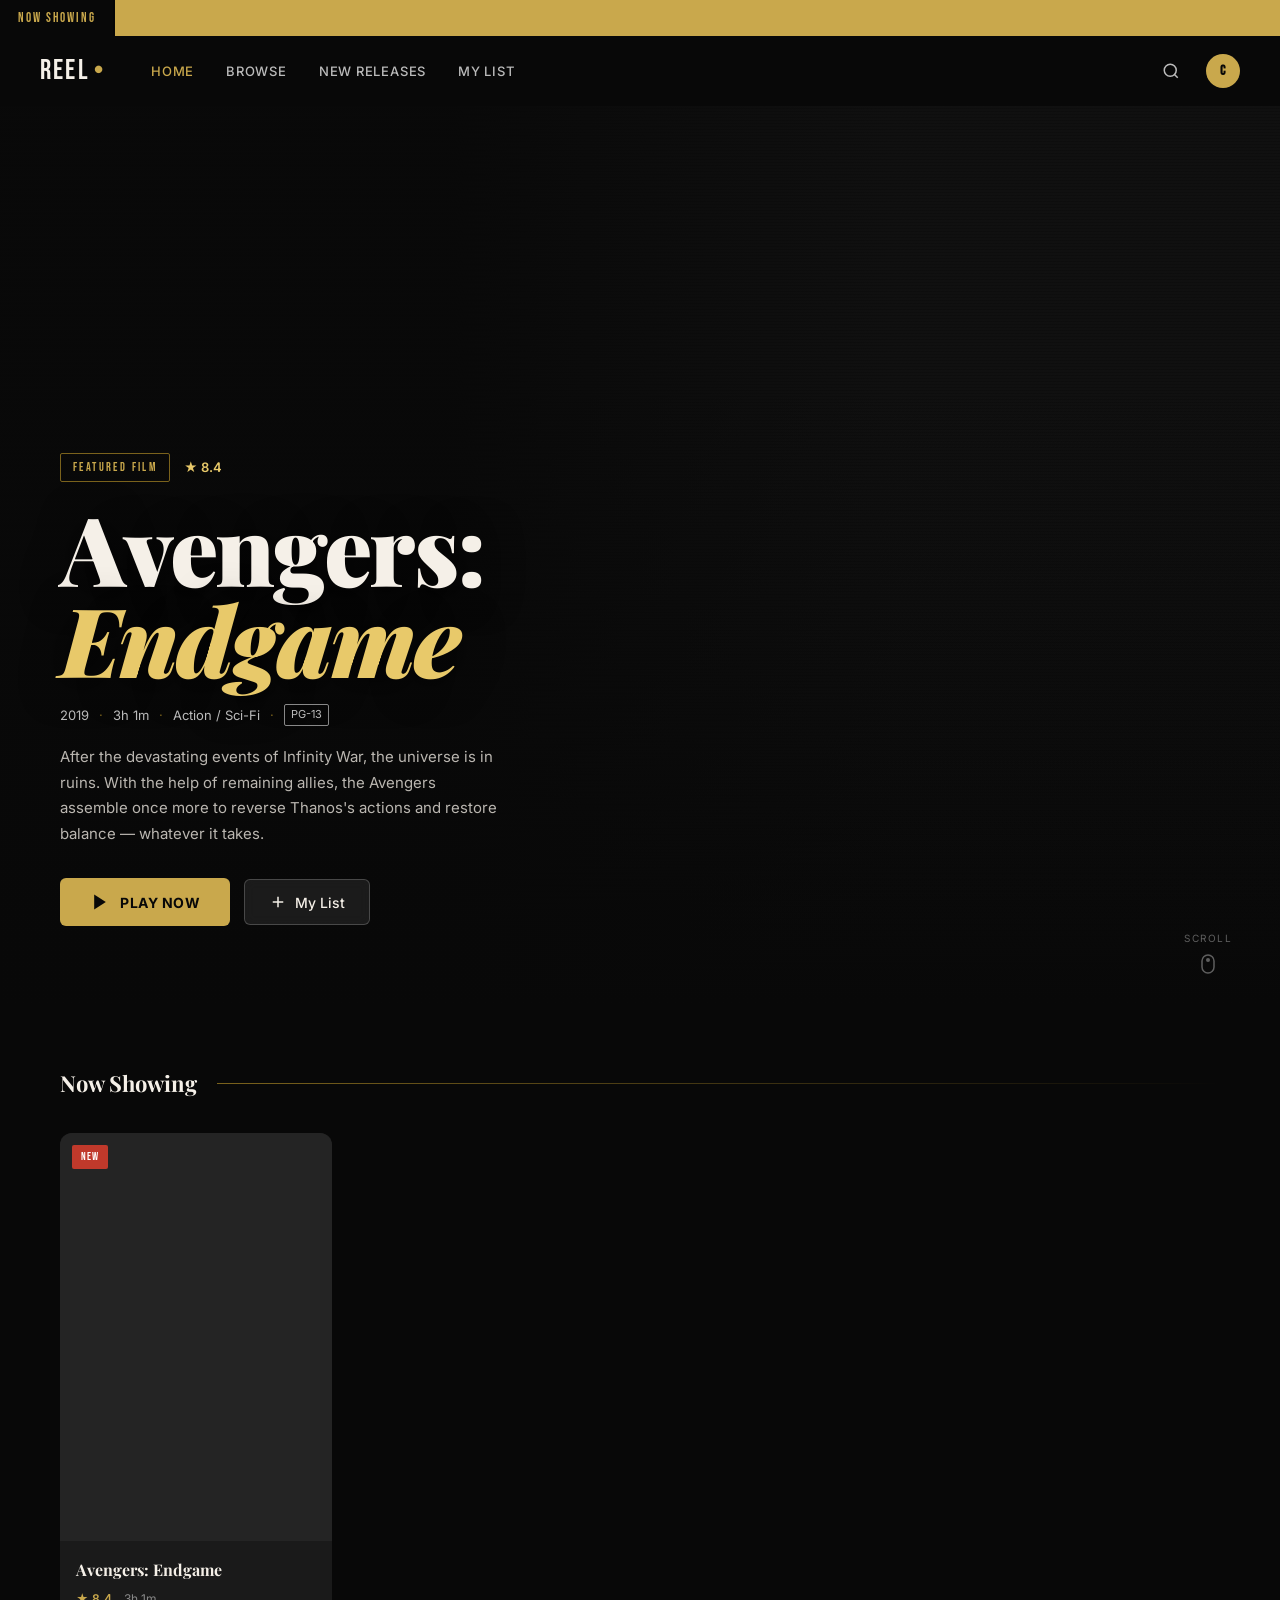
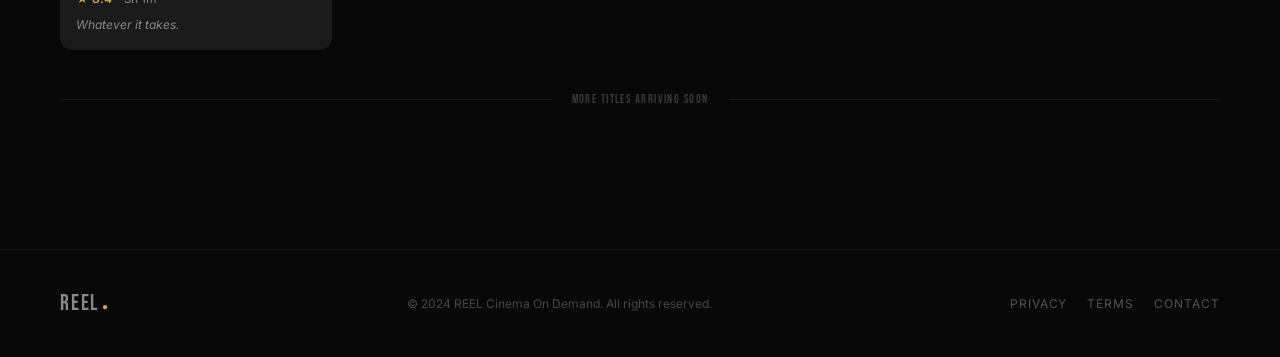
==== index.html @ 5ad60d4f "Update Avengers: Endgame poster image source" ====
<!DOCTYPE html>
<html lang="en">
<head>
  <meta charset="UTF-8" />
  <meta name="viewport" content="width=device-width, initial-scale=1.0" />
  <title>REEL — Cinema On Demand</title>
  <link rel="stylesheet" href="style.css" />
  <link rel="preconnect" href="https://fonts.googleapis.com" />
  <link rel="preconnect" href="https://fonts.gstatic.com" crossorigin />
  <link href="https://fonts.googleapis.com/css2?family=Playfair+Display:ital,wght@0,400;0,700;0,900;1,400;1,700&family=Inter:wght@300;400;500;600&family=Bebas+Neue&display=swap" rel="stylesheet" />
</head>
<body>

  <div class="ticker-bar">
    <div class="ticker-inner">
      <span class="ticker-label">NOW SHOWING</span>
      <div class="ticker-track">
        <span>★ AVENGERS: ENDGAME &nbsp;&nbsp;·&nbsp;&nbsp; ★ THE LAST HOUR &nbsp;&nbsp;·&nbsp;&nbsp; ★ SHADOWFALL &nbsp;&nbsp;·&nbsp;&nbsp; ★ NEON REQUIEM &nbsp;&nbsp;·&nbsp;&nbsp; ★ AVENGERS: ENDGAME &nbsp;&nbsp;·&nbsp;&nbsp; ★ THE LAST HOUR &nbsp;&nbsp;·&nbsp;&nbsp; ★ SHADOWFALL &nbsp;&nbsp;·&nbsp;&nbsp; ★ NEON REQUIEM &nbsp;&nbsp;·&nbsp;&nbsp;</span>
      </div>
    </div>
  </div>

  <nav class="nav">
    <div class="nav-logo" onclick="scrollToTop()">
      <span class="logo-reel">REEL</span>
      <span class="logo-dot">●</span>
    </div>
    <ul class="nav-links">
      <li><a href="#" class="active" id="nav-home" onclick="navHome(event)">Home</a></li>
      <li><a href="#" id="nav-browse" onclick="navBrowse(event)">Browse</a></li>
      <li><a href="#" id="nav-new" onclick="navNewReleases(event)">New Releases</a></li>
      <li><a href="#" id="nav-mylist" onclick="navMyList(event)">My List</a></li>
    </ul>
    <div class="nav-right">
      <button class="btn-search" aria-label="Search" onclick="toggleSearch()">
        <svg width="18" height="18" viewBox="0 0 24 24" fill="none" stroke="currentColor" stroke-width="2"><circle cx="11" cy="11" r="8"/><line x1="21" y1="21" x2="16.65" y2="16.65"/></svg>
      </button>
      <div class="avatar" onclick="toggleMyListPanel()">C</div>
    </div>
  </nav>

  <div class="search-bar-wrap" id="search-bar-wrap">
    <input type="text" class="search-input" id="search-input" placeholder="Search movies…" oninput="filterMovies(this.value)" />
    <button class="search-close" onclick="closeSearch()">✕</button>
  </div>

  <section class="hero" id="hero">
    <div class="hero-backdrop">
      <img src="images/featured.jpg" alt="Avengers Endgame backdrop" class="hero-bg" onerror="this.style.display='none'" />
      <div class="hero-scanlines"></div>
      <div class="hero-gradient"></div>
    </div>

    <div class="hero-content">
      <div class="hero-eyebrow">
        <span class="tag-featured">FEATURED FILM</span>
        <span class="tag-rating">★ 8.4</span>
      </div>
      <h1 class="hero-title">Avengers:<br /><em>Endgame</em></h1>
      <div class="hero-meta">
        <span>2019</span>
        <span class="dot">·</span>
        <span>3h 1m</span>
        <span class="dot">·</span>
        <span>Action / Sci-Fi</span>
        <span class="dot">·</span>
        <span class="age-badge">PG-13</span>
      </div>
      <p class="hero-synopsis">
        After the devastating events of Infinity War, the universe is in ruins. With the help of remaining allies, 
        the Avengers assemble once more to reverse Thanos's actions and restore balance — whatever it takes.
      </p>
      <div class="hero-actions">
        <button class="btn-primary" onclick="openMovie('movies/movie.html', 'Avengers: Endgame')">
          <svg width="20" height="20" viewBox="0 0 24 24" fill="currentColor"><polygon points="5,3 19,12 5,21"/></svg>
          Play Now
        </button>
        <button class="btn-secondary" onclick="toggleWatchlist(this)">
          <svg width="18" height="18" viewBox="0 0 24 24" fill="none" stroke="currentColor" stroke-width="2"><line x1="12" y1="5" x2="12" y2="19"/><line x1="5" y1="12" x2="19" y2="12"/></svg>
          <span>My List</span>
        </button>
      </div>
    </div>

    <div class="hero-scroll-hint">
      <span>Scroll</span>
      <svg width="14" height="20" viewBox="0 0 14 20" fill="none"><rect x="1" y="1" width="12" height="18" rx="6" stroke="currentColor" stroke-width="1.5"/><circle cx="7" cy="6" r="2" fill="currentColor" class="scroll-dot"/></svg>
    </div>
  </section>

  <main class="main">
    <section class="section" id="movies-section">
      <div class="section-header">
        <h2 class="section-title" id="section-title">Now Showing</h2>
        <div class="section-line"></div>
      </div>

      <div class="movies-grid" id="movies-grid">
        <article class="movie-card" data-title="Avengers: Endgame" data-year="2019" data-genre="Action" onclick="openMovie('movies/movie.html', 'Avengers: Endgame')">
          <div class="card-poster">
            <img src="images/endgame.jpg" alt="Avengers: Endgame poster" onerror="this.parentElement.classList.add('no-image')" />
            <div class="card-poster-fallback">
              <span class="fallback-icon">🎬</span>
              <span class="fallback-title">AVENGERS: ENDGAME</span>
            </div>
            <div class="card-overlay">
              <button class="card-play">
                <svg width="28" height="28" viewBox="0 0 24 24" fill="currentColor"><polygon points="5,3 19,12 5,21"/></svg>
              </button>
              <div class="card-overlay-meta">
                <span class="card-genre">Action</span>
                <span class="card-year">2019</span>
              </div>
            </div>
            <div class="card-badge">NEW</div>
          </div>
          <div class="card-info">
            <h3 class="card-title">Avengers: Endgame</h3>
            <div class="card-details">
              <span class="card-rating">★ 8.4</span>
              <span class="card-runtime">3h 1m</span>
            </div>
            <p class="card-desc">Whatever it takes.</p>
          </div>
        </article>
      </div>

      <div class="no-results" id="no-results" style="display:none;">
        <span>No movies found.</span>
      </div>

      <div class="coming-soon-hint" id="coming-soon-hint">
        <div class="coming-soon-line"></div>
        <span>More titles arriving soon</span>
        <div class="coming-soon-line"></div>
      </div>
    </section>
  </main>

  <footer class="footer">
    <div class="footer-logo">REEL<span>●</span></div>
    <p class="footer-copy">© 2024 REEL Cinema On Demand. All rights reserved.</p>
    <div class="footer-links">
      <a href="#">Privacy</a>
      <a href="#">Terms</a>
      <a href="#">Contact</a>
    </div>
  </footer>

  <div class="modal" id="player-modal" aria-hidden="true">
    <div class="modal-backdrop" onclick="closeMovie()"></div>
    <div class="modal-container">
      <div class="modal-header">
        <span class="modal-title" id="modal-title"></span>
        <button class="modal-close" onclick="closeMovie()" aria-label="Close">✕</button>
      </div>
      <div class="modal-player">
        <iframe id="movie-frame" src="" allowfullscreen></iframe>
      </div>
    </div>
  </div>

  <div class="mylist-panel" id="mylist-panel">
    <div class="mylist-header">
      <span>My List</span>
      <button onclick="toggleMyListPanel()">✕</button>
    </div>
    <ul class="mylist-items" id="mylist-items"></ul>
    <p class="mylist-empty" id="mylist-empty">Your list is empty.</p>
  </div>
  <div class="mylist-overlay" id="mylist-overlay" onclick="toggleMyListPanel()"></div>

  <script src="main.js"></script>
</body>
</html>
---- style.css ----
*, *::before, *::after {
  box-sizing: border-box;
  margin: 0;
  padding: 0;
}

:root {
  --gold:        #C9A84C;
  --gold-light:  #E8C96A;
  --gold-dim:    #7A621C;
  --crimson-hot: #C0392B;
  --black:       #080808;
  --black-2:     #111111;
  --black-3:     #1A1A1A;
  --black-4:     #242424;
  --grey:        #888;
  --grey-light:  #BBB;
  --white:       #F5F0E8;

  --font-display: 'Playfair Display', Georgia, serif;
  --font-body:    'Inter', system-ui, sans-serif;
  --font-caps:    'Bebas Neue', 'Arial Narrow', sans-serif;

  --ticker-h: 36px;
  --nav-h:    70px;
  --radius:   6px;
  --radius-lg:12px;
  --transition:0.25s cubic-bezier(0.4, 0, 0.2, 1);
}

html { scroll-behavior: smooth; }

body {
  background: var(--black);
  color: var(--white);
  font-family: var(--font-body);
  font-size: 15px;
  line-height: 1.6;
  overflow-x: hidden;
}

::-webkit-scrollbar { width: 6px; }
::-webkit-scrollbar-track { background: var(--black-2); }
::-webkit-scrollbar-thumb { background: var(--gold-dim); border-radius: 3px; }

.ticker-bar {
  position: fixed;
  top: 0; left: 0; right: 0;
  height: var(--ticker-h);
  background: var(--gold);
  z-index: 1000;
  display: flex;
  align-items: center;
  overflow: hidden;
}

.ticker-inner {
  display: flex;
  align-items: center;
  width: 100%;
  height: 100%;
}

.ticker-label {
  flex-shrink: 0;
  font-family: var(--font-caps);
  font-size: 13px;
  letter-spacing: 0.15em;
  background: var(--black);
  color: var(--gold);
  padding: 0 18px;
  height: 100%;
  display: flex;
  align-items: center;
  border-right: 2px solid rgba(0,0,0,0.3);
}

.ticker-track {
  overflow: hidden;
  flex: 1;
  height: 100%;
  display: flex;
  align-items: center;
}

.ticker-track span {
  display: inline-block;
  white-space: nowrap;
  font-family: var(--font-caps);
  font-size: 13px;
  letter-spacing: 0.12em;
  color: var(--black);
  animation: ticker 22s linear infinite;
  padding-left: 100%;
}

@keyframes ticker {
  0%   { transform: translateX(0); }
  100% { transform: translateX(-50%); }
}

.nav {
  position: fixed;
  top: var(--ticker-h);
  left: 0; right: 0;
  height: var(--nav-h);
  display: flex;
  align-items: center;
  padding: 0 40px;
  z-index: 900;
  transition: background var(--transition), backdrop-filter var(--transition);
}

.nav.scrolled {
  background: rgba(8,8,8,0.96);
  backdrop-filter: blur(12px);
  border-bottom: 1px solid rgba(201,168,76,0.15);
}

.nav-logo {
  display: flex;
  align-items: center;
  gap: 4px;
  margin-right: 48px;
  cursor: pointer;
}

.logo-reel {
  font-family: var(--font-caps);
  font-size: 28px;
  letter-spacing: 0.08em;
  color: var(--white);
}

.logo-dot {
  font-size: 10px;
  color: var(--gold);
  margin-top: -4px;
}

.nav-links {
  display: flex;
  list-style: none;
  gap: 32px;
  flex: 1;
}

.nav-links a {
  font-size: 13px;
  font-weight: 500;
  letter-spacing: 0.06em;
  color: var(--grey-light);
  text-decoration: none;
  text-transform: uppercase;
  transition: color var(--transition);
}

.nav-links a:hover,
.nav-links a.active { color: var(--gold); }

.nav-right {
  display: flex;
  align-items: center;
  gap: 20px;
}

.btn-search {
  background: none;
  border: none;
  color: var(--grey-light);
  cursor: pointer;
  padding: 6px;
  display: flex;
  transition: color var(--transition);
}

.btn-search:hover { color: var(--gold); }

.avatar {
  width: 34px;
  height: 34px;
  border-radius: 50%;
  background: var(--gold);
  color: var(--black);
  font-weight: 700;
  font-size: 14px;
  display: flex;
  align-items: center;
  justify-content: center;
  cursor: pointer;
  font-family: var(--font-caps);
  letter-spacing: 0.05em;
  transition: background var(--transition);
}

.avatar:hover { background: var(--gold-light); }

.search-bar-wrap {
  position: fixed;
  top: calc(var(--ticker-h) + var(--nav-h));
  left: 0; right: 0;
  background: rgba(10,10,10,0.97);
  backdrop-filter: blur(14px);
  border-bottom: 1px solid rgba(201,168,76,0.18);
  padding: 16px 40px;
  z-index: 890;
  display: flex;
  align-items: center;
  gap: 12px;
  transform: translateY(-120%);
  opacity: 0;
  transition: transform 0.3s ease, opacity 0.3s ease;
}

.search-bar-wrap.open {
  transform: translateY(0);
  opacity: 1;
}

.search-input {
  flex: 1;
  background: var(--black-3);
  border: 1px solid rgba(201,168,76,0.25);
  border-radius: var(--radius);
  color: var(--white);
  font-family: var(--font-body);
  font-size: 15px;
  padding: 10px 16px;
  outline: none;
  transition: border-color var(--transition);
}

.search-input:focus { border-color: var(--gold); }
.search-input::placeholder { color: var(--grey); }

.search-close {
  background: none;
  border: none;
  color: var(--grey);
  font-size: 18px;
  cursor: pointer;
  width: 32px;
  height: 32px;
  display: flex;
  align-items: center;
  justify-content: center;
  border-radius: 50%;
  transition: all var(--transition);
}

.search-close:hover {
  background: rgba(255,255,255,0.08);
  color: var(--white);
}

.hero {
  position: relative;
  height: 100vh;
  min-height: 600px;
  display: flex;
  align-items: flex-end;
  padding-bottom: 80px;
  padding-left: 60px;
  margin-top: calc(var(--ticker-h) + var(--nav-h));
  overflow: hidden;
}

.hero-backdrop {
  position: absolute;
  inset: 0;
  background: var(--black-2);
}

.hero-bg {
  width: 100%;
  height: 100%;
  object-fit: cover;
  object-position: center top;
  opacity: 0.55;
  filter: saturate(0.7);
}

.hero-scanlines {
  position: absolute;
  inset: 0;
  background-image: repeating-linear-gradient(
    0deg,
    rgba(0,0,0,0.18) 0px,
    rgba(0,0,0,0.18) 1px,
    transparent 1px,
    transparent 3px
  );
  pointer-events: none;
  z-index: 1;
}

.hero-gradient {
  position: absolute;
  inset: 0;
  background:
    linear-gradient(to right, rgba(8,8,8,0.92) 35%, rgba(8,8,8,0.1) 70%),
    linear-gradient(to top, rgba(8,8,8,1) 0%, rgba(8,8,8,0.4) 40%, transparent 70%);
  z-index: 2;
}

.hero-content {
  position: relative;
  z-index: 10;
  max-width: 560px;
}

.hero-eyebrow {
  display: flex;
  align-items: center;
  gap: 14px;
  margin-bottom: 20px;
}

.tag-featured {
  font-family: var(--font-caps);
  font-size: 12px;
  letter-spacing: 0.2em;
  color: var(--gold);
  border: 1px solid var(--gold-dim);
  padding: 4px 12px;
  border-radius: 2px;
}

.tag-rating {
  font-size: 13px;
  font-weight: 600;
  color: var(--gold-light);
}

.hero-title {
  font-family: var(--font-display);
  font-size: clamp(56px, 8vw, 96px);
  font-weight: 900;
  line-height: 0.95;
  color: var(--white);
  letter-spacing: -0.02em;
  margin-bottom: 20px;
  text-shadow: 0 4px 40px rgba(0,0,0,0.8);
}

.hero-title em {
  font-style: italic;
  color: var(--gold-light);
}

.hero-meta {
  display: flex;
  align-items: center;
  gap: 10px;
  font-size: 13px;
  color: var(--grey-light);
  margin-bottom: 18px;
}

.hero-meta .dot { color: var(--gold-dim); }

.age-badge {
  border: 1px solid var(--grey);
  padding: 1px 6px;
  font-size: 11px;
  border-radius: 2px;
}

.hero-synopsis {
  font-size: 15px;
  color: rgba(245,240,232,0.75);
  line-height: 1.7;
  margin-bottom: 32px;
  max-width: 440px;
}

.hero-actions {
  display: flex;
  gap: 14px;
  align-items: center;
}

.btn-primary {
  display: flex;
  align-items: center;
  gap: 10px;
  background: var(--gold);
  color: var(--black);
  border: none;
  padding: 14px 30px;
  font-family: var(--font-body);
  font-size: 14px;
  font-weight: 700;
  letter-spacing: 0.04em;
  text-transform: uppercase;
  cursor: pointer;
  border-radius: var(--radius);
  transition: background var(--transition), transform var(--transition), box-shadow var(--transition);
}

.btn-primary:hover {
  background: var(--gold-light);
  transform: translateY(-2px);
  box-shadow: 0 8px 30px rgba(201,168,76,0.35);
}

.btn-primary:active { transform: translateY(0); }

.btn-secondary {
  display: flex;
  align-items: center;
  gap: 8px;
  background: rgba(255,255,255,0.08);
  color: var(--white);
  border: 1px solid rgba(255,255,255,0.2);
  padding: 13px 24px;
  font-family: var(--font-body);
  font-size: 14px;
  font-weight: 500;
  cursor: pointer;
  border-radius: var(--radius);
  backdrop-filter: blur(6px);
  transition: all var(--transition);
}

.btn-secondary:hover {
  background: rgba(255,255,255,0.14);
  border-color: var(--gold-dim);
  color: var(--gold-light);
}

.btn-secondary.added {
  background: rgba(201,168,76,0.12);
  border-color: var(--gold);
  color: var(--gold);
}

.hero-scroll-hint {
  position: absolute;
  bottom: 32px;
  right: 48px;
  display: flex;
  flex-direction: column;
  align-items: center;
  gap: 8px;
  z-index: 10;
  color: rgba(255,255,255,0.35);
  font-size: 10px;
  letter-spacing: 0.15em;
  text-transform: uppercase;
}

.scroll-dot { animation: scroll-bounce 1.8s ease-in-out infinite; }

@keyframes scroll-bounce {
  0%, 100% { transform: translateY(0); }
  50%       { transform: translateY(6px); }
}

.main { padding: 60px 60px 80px; }

.section { margin-bottom: 60px; }

.section-header {
  display: flex;
  align-items: center;
  gap: 20px;
  margin-bottom: 32px;
}

.section-title {
  font-family: var(--font-display);
  font-size: 22px;
  font-weight: 700;
  color: var(--white);
  white-space: nowrap;
}

.section-line {
  flex: 1;
  height: 1px;
  background: linear-gradient(to right, var(--gold-dim), transparent);
}

.movies-grid {
  display: grid;
  grid-template-columns: repeat(auto-fill, minmax(240px, 1fr));
  gap: 24px;
}

.movie-card {
  cursor: pointer;
  border-radius: var(--radius-lg);
  overflow: hidden;
  background: var(--black-3);
  transition: transform var(--transition), box-shadow var(--transition);
  position: relative;
}

.movie-card:hover {
  transform: translateY(-6px) scale(1.02);
  box-shadow: 0 20px 60px rgba(0,0,0,0.6), 0 0 0 1px rgba(201,168,76,0.2);
}

.card-poster {
  position: relative;
  aspect-ratio: 2/3;
  overflow: hidden;
  background: var(--black-4);
}

.card-poster img {
  width: 100%;
  height: 100%;
  object-fit: cover;
  transition: transform 0.4s ease;
  position: relative;
  z-index: 1;
}

.movie-card:hover .card-poster img { transform: scale(1.05); }

.card-poster-fallback {
  position: absolute;
  inset: 0;
  display: flex;
  flex-direction: column;
  align-items: center;
  justify-content: center;
  gap: 16px;
  background: linear-gradient(135deg, #1a0808 0%, #0d0d1a 100%);
  z-index: 0;
}

.card-poster img[src] + .card-poster-fallback { display: none; }
.card-poster.no-image img { display: none; }
.card-poster.no-image .card-poster-fallback { z-index: 1; }

.fallback-icon { font-size: 48px; }

.fallback-title {
  font-family: var(--font-caps);
  font-size: 18px;
  letter-spacing: 0.15em;
  color: var(--gold);
  text-align: center;
  padding: 0 16px;
}

.card-overlay {
  position: absolute;
  inset: 0;
  background: linear-gradient(to bottom, transparent 30%, rgba(8,8,8,0.95) 100%);
  display: flex;
  flex-direction: column;
  align-items: center;
  justify-content: center;
  opacity: 0;
  transition: opacity var(--transition);
  z-index: 2;
}

.movie-card:hover .card-overlay { opacity: 1; }

.card-play {
  width: 60px;
  height: 60px;
  border-radius: 50%;
  background: var(--gold);
  border: none;
  color: var(--black);
  display: flex;
  align-items: center;
  justify-content: center;
  cursor: pointer;
  box-shadow: 0 0 30px rgba(201,168,76,0.5);
  padding-left: 4px;
  position: absolute;
  top: 50%;
  left: 50%;
  transform: translate(-50%, -50%);
  transition: transform 0.2s ease, box-shadow 0.2s ease;
}

.movie-card:hover .card-play {
  transform: translate(-50%, -50%) scale(1.1);
  box-shadow: 0 0 50px rgba(201,168,76,0.7);
}

.card-overlay-meta {
  position: absolute;
  bottom: 12px;
  left: 12px;
  right: 12px;
  display: flex;
  justify-content: space-between;
  font-size: 12px;
}

.card-genre { color: var(--gold); font-weight: 500; letter-spacing: 0.05em; }
.card-year  { color: var(--grey-light); }

.card-badge {
  position: absolute;
  top: 12px;
  left: 12px;
  background: var(--crimson-hot);
  color: #fff;
  font-family: var(--font-caps);
  font-size: 11px;
  letter-spacing: 0.1em;
  padding: 3px 9px;
  border-radius: 2px;
  z-index: 3;
}

.card-info { padding: 16px; }

.card-title {
  font-family: var(--font-display);
  font-size: 16px;
  font-weight: 700;
  color: var(--white);
  margin-bottom: 6px;
}

.card-details {
  display: flex;
  gap: 12px;
  align-items: center;
  margin-bottom: 8px;
}

.card-rating  { font-size: 12px; font-weight: 600; color: var(--gold); }
.card-runtime { font-size: 12px; color: var(--grey); }

.card-desc {
  font-size: 12px;
  color: var(--grey);
  font-style: italic;
  line-height: 1.5;
}

.no-results {
  padding: 40px;
  text-align: center;
  color: var(--grey);
  font-size: 14px;
  font-style: italic;
}

.coming-soon-hint {
  display: flex;
  align-items: center;
  gap: 20px;
  margin-top: 40px;
  color: rgba(255,255,255,0.2);
  font-size: 12px;
  letter-spacing: 0.12em;
  text-transform: uppercase;
  font-family: var(--font-caps);
}

.coming-soon-line {
  flex: 1;
  height: 1px;
  background: rgba(255,255,255,0.08);
}

.footer {
  border-top: 1px solid rgba(255,255,255,0.06);
  padding: 36px 60px;
  display: flex;
  align-items: center;
  justify-content: space-between;
  gap: 20px;
  flex-wrap: wrap;
}

.footer-logo {
  font-family: var(--font-caps);
  font-size: 22px;
  color: var(--grey);
  letter-spacing: 0.08em;
}

.footer-logo span { color: var(--gold); font-size: 10px; margin-left: 2px; }

.footer-copy  { font-size: 12px; color: rgba(255,255,255,0.25); }

.footer-links { display: flex; gap: 20px; }

.footer-links a {
  font-size: 12px;
  color: rgba(255,255,255,0.3);
  text-decoration: none;
  text-transform: uppercase;
  letter-spacing: 0.08em;
  transition: color var(--transition);
}

.footer-links a:hover { color: var(--gold); }

.modal {
  position: fixed;
  inset: 0;
  z-index: 9999;
  display: flex;
  align-items: center;
  justify-content: center;
  opacity: 0;
  pointer-events: none;
  transition: opacity 0.3s ease;
}

.modal.open { opacity: 1; pointer-events: all; }

.modal-backdrop {
  position: absolute;
  inset: 0;
  background: rgba(0,0,0,0.88);
  backdrop-filter: blur(6px);
}

.modal-container {
  position: relative;
  z-index: 1;
  width: 90vw;
  max-width: 1000px;
  background: var(--black-2);
  border-radius: var(--radius-lg);
  overflow: hidden;
  border: 1px solid rgba(201,168,76,0.2);
  box-shadow: 0 40px 120px rgba(0,0,0,0.8);
  transform: scale(0.95);
  transition: transform 0.3s ease;
}

.modal.open .modal-container { transform: scale(1); }

.modal-header {
  display: flex;
  align-items: center;
  justify-content: space-between;
  padding: 14px 20px;
  background: var(--black-3);
  border-bottom: 1px solid rgba(201,168,76,0.12);
}

.modal-title {
  font-family: var(--font-display);
  font-size: 16px;
  font-weight: 700;
  color: var(--white);
}

.modal-close {
  background: none;
  border: none;
  color: var(--grey);
  font-size: 18px;
  cursor: pointer;
  width: 32px;
  height: 32px;
  display: flex;
  align-items: center;
  justify-content: center;
  border-radius: 50%;
  transition: all var(--transition);
}

.modal-close:hover { background: rgba(255,255,255,0.08); color: var(--white); }

.modal-player { aspect-ratio: 16/9; background: #000; }
.modal-player iframe { width: 100%; height: 100%; border: none; }

.mylist-panel {
  position: fixed;
  top: 0; right: 0; bottom: 0;
  width: 320px;
  background: var(--black-2);
  border-left: 1px solid rgba(201,168,76,0.15);
  z-index: 8000;
  transform: translateX(100%);
  transition: transform 0.3s ease;
  display: flex;
  flex-direction: column;
}

.mylist-panel.open { transform: translateX(0); }

.mylist-header {
  display: flex;
  align-items: center;
  justify-content: space-between;
  padding: 20px 24px;
  border-bottom: 1px solid rgba(201,168,76,0.12);
  font-family: var(--font-display);
  font-size: 18px;
  font-weight: 700;
  color: var(--white);
}

.mylist-header button {
  background: none;
  border: none;
  color: var(--grey);
  font-size: 18px;
  cursor: pointer;
  width: 32px;
  height: 32px;
  display: flex;
  align-items: center;
  justify-content: center;
  border-radius: 50%;
  transition: all var(--transition);
}

.mylist-header button:hover { background: rgba(255,255,255,0.08); color: var(--white); }

.mylist-items {
  list-style: none;
  padding: 16px;
  flex: 1;
  overflow-y: auto;
  display: flex;
  flex-direction: column;
  gap: 8px;
}

.mylist-item {
  display: flex;
  align-items: center;
  justify-content: space-between;
  padding: 12px 14px;
  background: var(--black-3);
  border-radius: var(--radius);
  font-size: 14px;
  color: var(--white);
  border: 1px solid rgba(255,255,255,0.05);
}

.mylist-item button {
  background: none;
  border: none;
  color: var(--grey);
  cursor: pointer;
  font-size: 14px;
  padding: 2px 6px;
  border-radius: 4px;
  transition: all var(--transition);
}

.mylist-item button:hover { color: var(--crimson-hot); background: rgba(192,57,43,0.1); }

.mylist-empty {
  padding: 24px;
  text-align: center;
  color: var(--grey);
  font-size: 13px;
  font-style: italic;
}

.mylist-overlay {
  position: fixed;
  inset: 0;
  background: rgba(0,0,0,0.5);
  z-index: 7999;
  opacity: 0;
  pointer-events: none;
  transition: opacity 0.3s ease;
}

.mylist-overlay.open { opacity: 1; pointer-events: all; }

@media (max-width: 768px) {
  .nav { padding: 0 20px; }
  .nav-links { display: none; }
  .hero { padding-left: 24px; padding-bottom: 60px; }
  .hero-title { font-size: 48px; }
  .main { padding: 40px 20px 60px; }
  .footer { padding: 28px 20px; flex-direction: column; text-align: center; }
  .movies-grid { grid-template-columns: repeat(auto-fill, minmax(160px, 1fr)); gap: 16px; }
  .hero-scroll-hint { display: none; }
  .mylist-panel { width: 100%; }
}

@media (prefers-reduced-motion: reduce) {
  .ticker-track span { animation: none; }
  .scroll-dot { animation: none; }
  *, *::before, *::after { transition-duration: 0.01ms !important; }
}
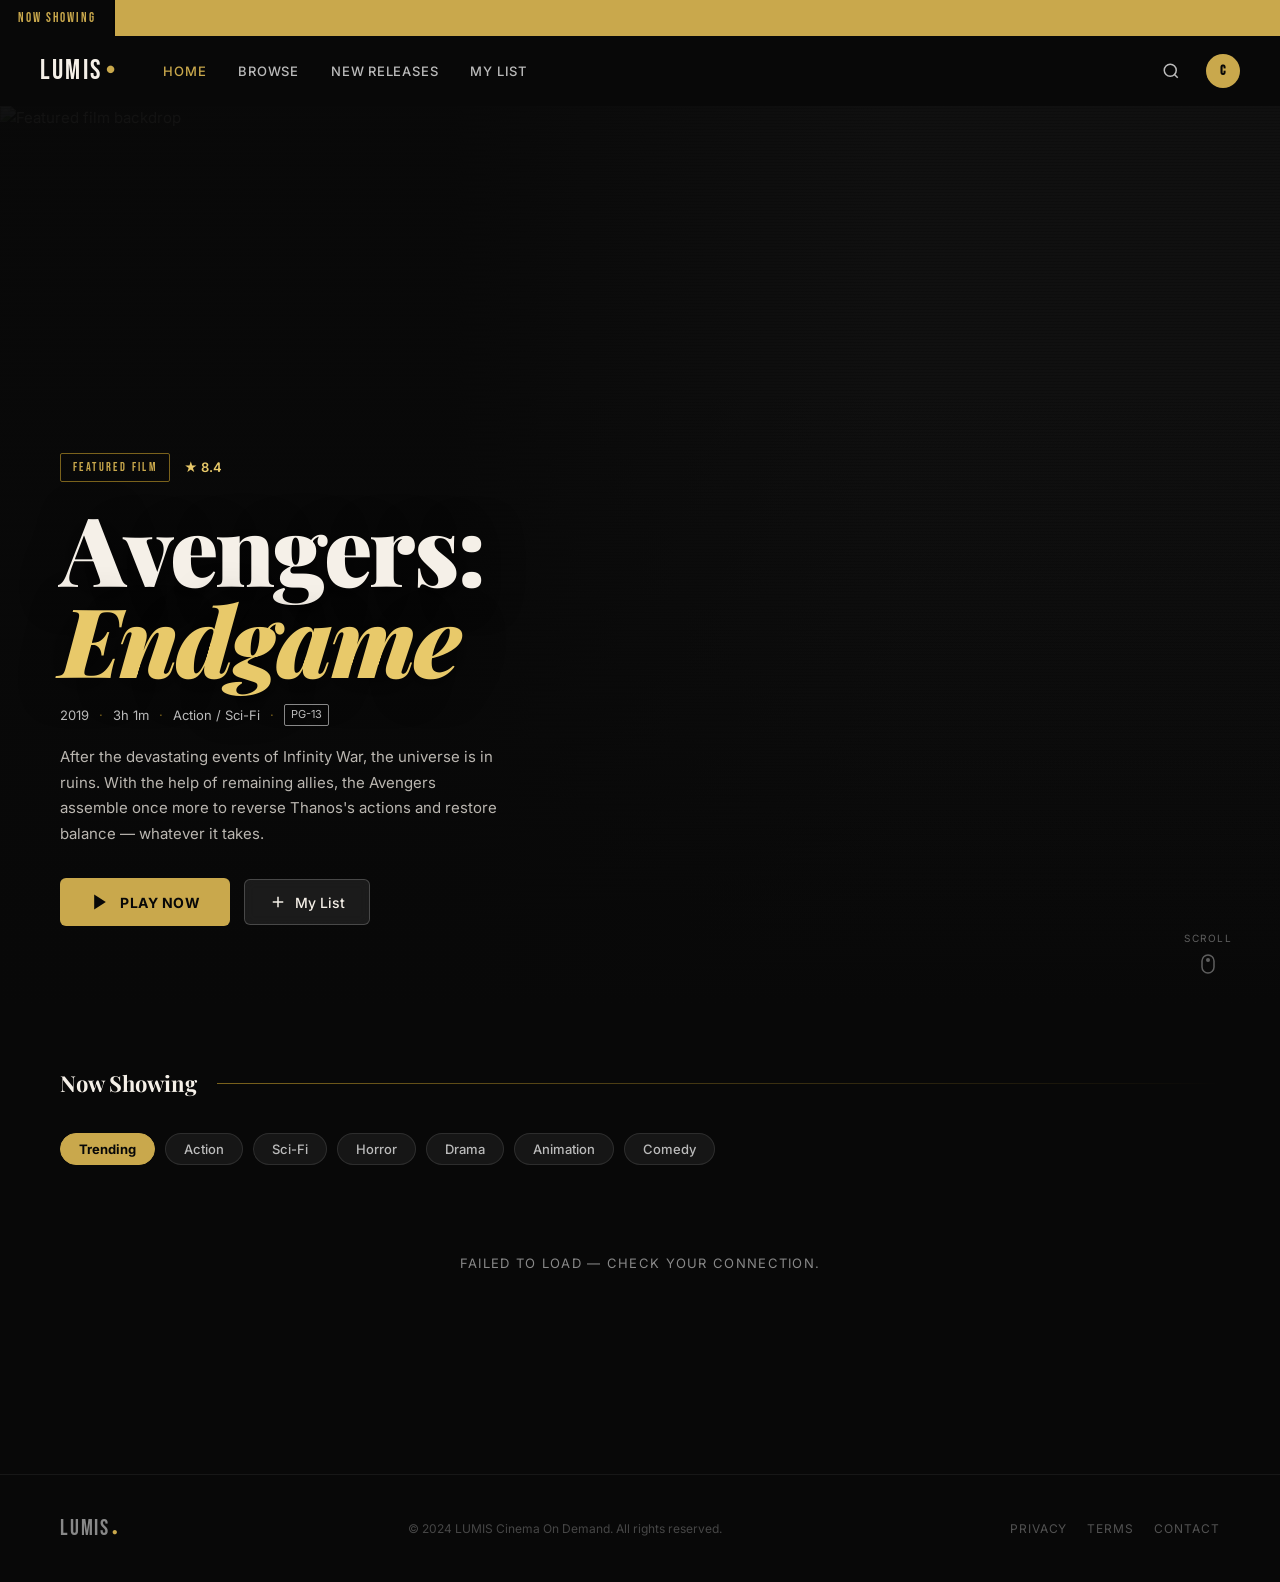
==== commit 71cb3283: "Add files via upload" ====
--- a/index.html
+++ b/index.html
@@ -3,7 +3,7 @@
 <head>
   <meta charset="UTF-8" />
   <meta name="viewport" content="width=device-width, initial-scale=1.0" />
-  <title>REEL — Cinema On Demand</title>
+  <title>LUMIS — Cinema On Demand</title>
   <link rel="stylesheet" href="style.css" />
   <link rel="preconnect" href="https://fonts.googleapis.com" />
   <link rel="preconnect" href="https://fonts.gstatic.com" crossorigin />
@@ -14,15 +14,15 @@
   <div class="ticker-bar">
     <div class="ticker-inner">
       <span class="ticker-label">NOW SHOWING</span>
-      <div class="ticker-track">
-        <span>★ AVENGERS: ENDGAME &nbsp;&nbsp;·&nbsp;&nbsp; ★ THE LAST HOUR &nbsp;&nbsp;·&nbsp;&nbsp; ★ SHADOWFALL &nbsp;&nbsp;·&nbsp;&nbsp; ★ NEON REQUIEM &nbsp;&nbsp;·&nbsp;&nbsp; ★ AVENGERS: ENDGAME &nbsp;&nbsp;·&nbsp;&nbsp; ★ THE LAST HOUR &nbsp;&nbsp;·&nbsp;&nbsp; ★ SHADOWFALL &nbsp;&nbsp;·&nbsp;&nbsp; ★ NEON REQUIEM &nbsp;&nbsp;·&nbsp;&nbsp;</span>
+      <div class="ticker-track" id="ticker-track">
+        <span id="ticker-text">★ AVENGERS: ENDGAME &nbsp;&nbsp;·&nbsp;&nbsp; ★ LOADING MORE TITLES &nbsp;&nbsp;·&nbsp;&nbsp; ★ AVENGERS: ENDGAME &nbsp;&nbsp;·&nbsp;&nbsp; ★ LOADING MORE TITLES &nbsp;&nbsp;·&nbsp;&nbsp;</span>
       </div>
     </div>
   </div>
 
   <nav class="nav">
     <div class="nav-logo" onclick="scrollToTop()">
-      <span class="logo-reel">REEL</span>
+      <span class="logo-reel">LUMIS</span>
       <span class="logo-dot">●</span>
     </div>
     <ul class="nav-links">
@@ -40,48 +40,43 @@
   </nav>
 
   <div class="search-bar-wrap" id="search-bar-wrap">
-    <input type="text" class="search-input" id="search-input" placeholder="Search movies…" oninput="filterMovies(this.value)" />
+    <input type="text" class="search-input" id="search-input" placeholder="Search movies…" oninput="onSearchInput(this.value)" />
     <button class="search-close" onclick="closeSearch()">✕</button>
   </div>
 
   <section class="hero" id="hero">
     <div class="hero-backdrop">
-      <img src="images/featured.jpg" alt="Avengers Endgame backdrop" class="hero-bg" onerror="this.style.display='none'" />
+      <img src="" alt="Featured film backdrop" class="hero-bg" id="hero-bg" />
       <div class="hero-scanlines"></div>
       <div class="hero-gradient"></div>
     </div>
-
-    <div class="hero-content">
+    <div class="hero-content" id="hero-content">
       <div class="hero-eyebrow">
         <span class="tag-featured">FEATURED FILM</span>
-        <span class="tag-rating">★ 8.4</span>
+        <span class="tag-rating" id="hero-rating">★ 8.4</span>
       </div>
-      <h1 class="hero-title">Avengers:<br /><em>Endgame</em></h1>
+      <h1 class="hero-title" id="hero-title">Avengers:<br /><em>Endgame</em></h1>
       <div class="hero-meta">
-        <span>2019</span>
+        <span id="hero-year">2019</span>
         <span class="dot">·</span>
-        <span>3h 1m</span>
+        <span id="hero-runtime">3h 1m</span>
         <span class="dot">·</span>
-        <span>Action / Sci-Fi</span>
+        <span id="hero-genre">Action / Sci-Fi</span>
         <span class="dot">·</span>
-        <span class="age-badge">PG-13</span>
+        <span class="age-badge" id="hero-rating-badge">PG-13</span>
       </div>
-      <p class="hero-synopsis">
-        After the devastating events of Infinity War, the universe is in ruins. With the help of remaining allies, 
-        the Avengers assemble once more to reverse Thanos's actions and restore balance — whatever it takes.
-      </p>
+      <p class="hero-synopsis" id="hero-synopsis">After the devastating events of Infinity War, the universe is in ruins. With the help of remaining allies, the Avengers assemble once more to reverse Thanos's actions and restore balance — whatever it takes.</p>
       <div class="hero-actions">
-        <button class="btn-primary" onclick="openMovie('movies/movie.html', 'Avengers: Endgame')">
+        <button class="btn-primary" id="hero-play-btn" onclick="playFeatured()">
           <svg width="20" height="20" viewBox="0 0 24 24" fill="currentColor"><polygon points="5,3 19,12 5,21"/></svg>
           Play Now
         </button>
-        <button class="btn-secondary" onclick="toggleWatchlist(this)">
+        <button class="btn-secondary" id="hero-watchlist-btn" onclick="toggleWatchlist(this)">
           <svg width="18" height="18" viewBox="0 0 24 24" fill="none" stroke="currentColor" stroke-width="2"><line x1="12" y1="5" x2="12" y2="19"/><line x1="5" y1="12" x2="19" y2="12"/></svg>
           <span>My List</span>
         </button>
       </div>
     </div>
-
     <div class="hero-scroll-hint">
       <span>Scroll</span>
       <svg width="14" height="20" viewBox="0 0 14 20" fill="none"><rect x="1" y="1" width="12" height="18" rx="6" stroke="currentColor" stroke-width="1.5"/><circle cx="7" cy="6" r="2" fill="currentColor" class="scroll-dot"/></svg>
@@ -95,51 +90,32 @@
         <div class="section-line"></div>
       </div>
 
-      <div class="movies-grid" id="movies-grid">
-        <article class="movie-card" data-title="Avengers: Endgame" data-year="2019" data-genre="Action" onclick="openMovie('movies/movie.html', 'Avengers: Endgame')">
-          <div class="card-poster">
-            <img src="images/endgame.jpg" alt="Avengers: Endgame poster" onerror="this.parentElement.classList.add('no-image')" />
-            <div class="card-poster-fallback">
-              <span class="fallback-icon">🎬</span>
-              <span class="fallback-title">AVENGERS: ENDGAME</span>
-            </div>
-            <div class="card-overlay">
-              <button class="card-play">
-                <svg width="28" height="28" viewBox="0 0 24 24" fill="currentColor"><polygon points="5,3 19,12 5,21"/></svg>
-              </button>
-              <div class="card-overlay-meta">
-                <span class="card-genre">Action</span>
-                <span class="card-year">2019</span>
-              </div>
-            </div>
-            <div class="card-badge">NEW</div>
-          </div>
-          <div class="card-info">
-            <h3 class="card-title">Avengers: Endgame</h3>
-            <div class="card-details">
-              <span class="card-rating">★ 8.4</span>
-              <span class="card-runtime">3h 1m</span>
-            </div>
-            <p class="card-desc">Whatever it takes.</p>
-          </div>
-        </article>
+      <div class="genre-pills" id="genre-pills">
+        <button class="genre-pill active" data-genre="" onclick="switchGenre(this, '', 'Trending')">Trending</button>
+        <button class="genre-pill" data-genre="28" onclick="switchGenre(this, '28', 'Action')">Action</button>
+        <button class="genre-pill" data-genre="878" onclick="switchGenre(this, '878', 'Sci-Fi')">Sci-Fi</button>
+        <button class="genre-pill" data-genre="27" onclick="switchGenre(this, '27', 'Horror')">Horror</button>
+        <button class="genre-pill" data-genre="18" onclick="switchGenre(this, '18', 'Drama')">Drama</button>
+        <button class="genre-pill" data-genre="16" onclick="switchGenre(this, '16', 'Animation')">Animation</button>
+        <button class="genre-pill" data-genre="35" onclick="switchGenre(this, '35', 'Comedy')">Comedy</button>
       </div>
 
-      <div class="no-results" id="no-results" style="display:none;">
-        <span>No movies found.</span>
+      <div class="movies-grid" id="movies-grid">
+        <div class="grid-loading" id="grid-loading">
+          <div class="loading-spinner"></div>
+          <span>Loading titles…</span>
+        </div>
       </div>
 
-      <div class="coming-soon-hint" id="coming-soon-hint">
-        <div class="coming-soon-line"></div>
-        <span>More titles arriving soon</span>
-        <div class="coming-soon-line"></div>
-      </div>
+      <div class="no-results" id="no-results" style="display:none;">No movies found.</div>
+
+      <button class="load-more-btn" id="load-more-btn" style="display:none;" onclick="loadMoreMovies()">Load More</button>
     </section>
   </main>
 
   <footer class="footer">
-    <div class="footer-logo">REEL<span>●</span></div>
-    <p class="footer-copy">© 2024 REEL Cinema On Demand. All rights reserved.</p>
+    <div class="footer-logo">LUMIS<span>●</span></div>
+    <p class="footer-copy">© 2024 LUMIS Cinema On Demand. All rights reserved.</p>
     <div class="footer-links">
       <a href="#">Privacy</a>
       <a href="#">Terms</a>
@@ -150,8 +126,16 @@
   <div class="modal" id="player-modal" aria-hidden="true">
     <div class="modal-backdrop" onclick="closeMovie()"></div>
     <div class="modal-container">
-      <div class="modal-header">
+      <div class="modal-header" id="modal-header">
         <span class="modal-title" id="modal-title"></span>
+        <div class="modal-controls">
+          <label class="proxy-toggle" id="proxy-toggle">
+            <input type="checkbox" id="proxy-checkbox" onchange="onProxyToggle()" />
+            <span class="proxy-box"></span>
+            <span class="proxy-label">Proxy</span>
+          </label>
+          <div id="server-btns" style="display:flex;gap:8px;"></div>
+        </div>
         <button class="modal-close" onclick="closeMovie()" aria-label="Close">✕</button>
       </div>
       <div class="modal-player">
@@ -170,6 +154,6 @@
   </div>
   <div class="mylist-overlay" id="mylist-overlay" onclick="toggleMyListPanel()"></div>
 
-  <script src="main.js"></script>
+  <script src="main.js?v=3"></script>
 </body>
 </html>
--- a/style.css
+++ b/style.css
@@ -742,6 +742,8 @@
   display: flex;
   align-items: center;
   justify-content: space-between;
+  flex-wrap: wrap;
+  gap: 10px;
   padding: 14px 20px;
   background: var(--black-3);
   border-bottom: 1px solid rgba(201,168,76,0.12);
@@ -890,3 +892,149 @@
   .scroll-dot { animation: none; }
   *, *::before, *::after { transition-duration: 0.01ms !important; }
 }
+
+.genre-pills {
+  display: flex;
+  gap: 10px;
+  flex-wrap: wrap;
+  margin-bottom: 28px;
+}
+
+.genre-pill {
+  background: rgba(255,255,255,0.06);
+  color: var(--grey-light);
+  border: 1px solid rgba(255,255,255,0.1);
+  padding: 7px 18px;
+  border-radius: 20px;
+  font-family: var(--font-body);
+  font-size: 13px;
+  font-weight: 500;
+  cursor: pointer;
+  transition: all var(--transition);
+}
+
+.genre-pill:hover {
+  border-color: var(--gold-dim);
+  color: var(--gold-light);
+}
+
+.genre-pill.active {
+  background: var(--gold);
+  color: var(--black);
+  border-color: var(--gold);
+  font-weight: 700;
+}
+
+.grid-loading {
+  grid-column: 1 / -1;
+  display: flex;
+  flex-direction: column;
+  align-items: center;
+  gap: 16px;
+  padding: 60px;
+  color: var(--grey);
+  font-size: 13px;
+  letter-spacing: 0.1em;
+  text-transform: uppercase;
+}
+
+.loading-spinner {
+  width: 36px;
+  height: 36px;
+  border: 2px solid rgba(201,168,76,0.2);
+  border-top-color: var(--gold);
+  border-radius: 50%;
+  animation: spin 0.8s linear infinite;
+}
+
+@keyframes spin {
+  to { transform: rotate(360deg); }
+}
+
+.load-more-btn {
+  display: block;
+  margin: 40px auto 0;
+  background: none;
+  border: 1px solid rgba(201,168,76,0.3);
+  color: var(--gold);
+  font-family: var(--font-caps);
+  font-size: 14px;
+  letter-spacing: 0.15em;
+  padding: 14px 40px;
+  border-radius: var(--radius);
+  cursor: pointer;
+  transition: all var(--transition);
+}
+
+.load-more-btn:hover {
+  background: rgba(201,168,76,0.08);
+  border-color: var(--gold);
+}
+
+.modal-controls {
+  display: flex;
+  align-items: center;
+  gap: 12px;
+  flex-wrap: wrap;
+}
+
+.proxy-toggle {
+  display: flex;
+  align-items: center;
+  gap: 7px;
+  cursor: pointer;
+  user-select: none;
+  padding: 4px 10px;
+  border-radius: 4px;
+  border: 1px solid rgba(255,255,255,0.15);
+  transition: border-color 0.2s;
+}
+
+.proxy-toggle:hover {
+  border-color: var(--gold-dim);
+}
+
+.proxy-toggle input[type="checkbox"] {
+  display: none;
+}
+
+.proxy-box {
+  width: 15px;
+  height: 15px;
+  border: 1.5px solid var(--grey);
+  border-radius: 3px;
+  display: flex;
+  align-items: center;
+  justify-content: center;
+  transition: all 0.2s;
+  flex-shrink: 0;
+}
+
+.proxy-toggle input:checked ~ .proxy-box {
+  background: var(--gold);
+  border-color: var(--gold);
+}
+
+.proxy-toggle input:checked ~ .proxy-box::after {
+  content: '';
+  display: block;
+  width: 4px;
+  height: 7px;
+  border: 2px solid var(--black);
+  border-top: none;
+  border-left: none;
+  transform: rotate(45deg) translate(-1px, -1px);
+}
+
+.proxy-toggle input:checked ~ .proxy-label {
+  color: var(--gold);
+}
+
+.proxy-label {
+  font-size: 11px;
+  color: var(--grey);
+  font-weight: 600;
+  letter-spacing: 0.08em;
+  text-transform: uppercase;
+  transition: color 0.2s;
+}
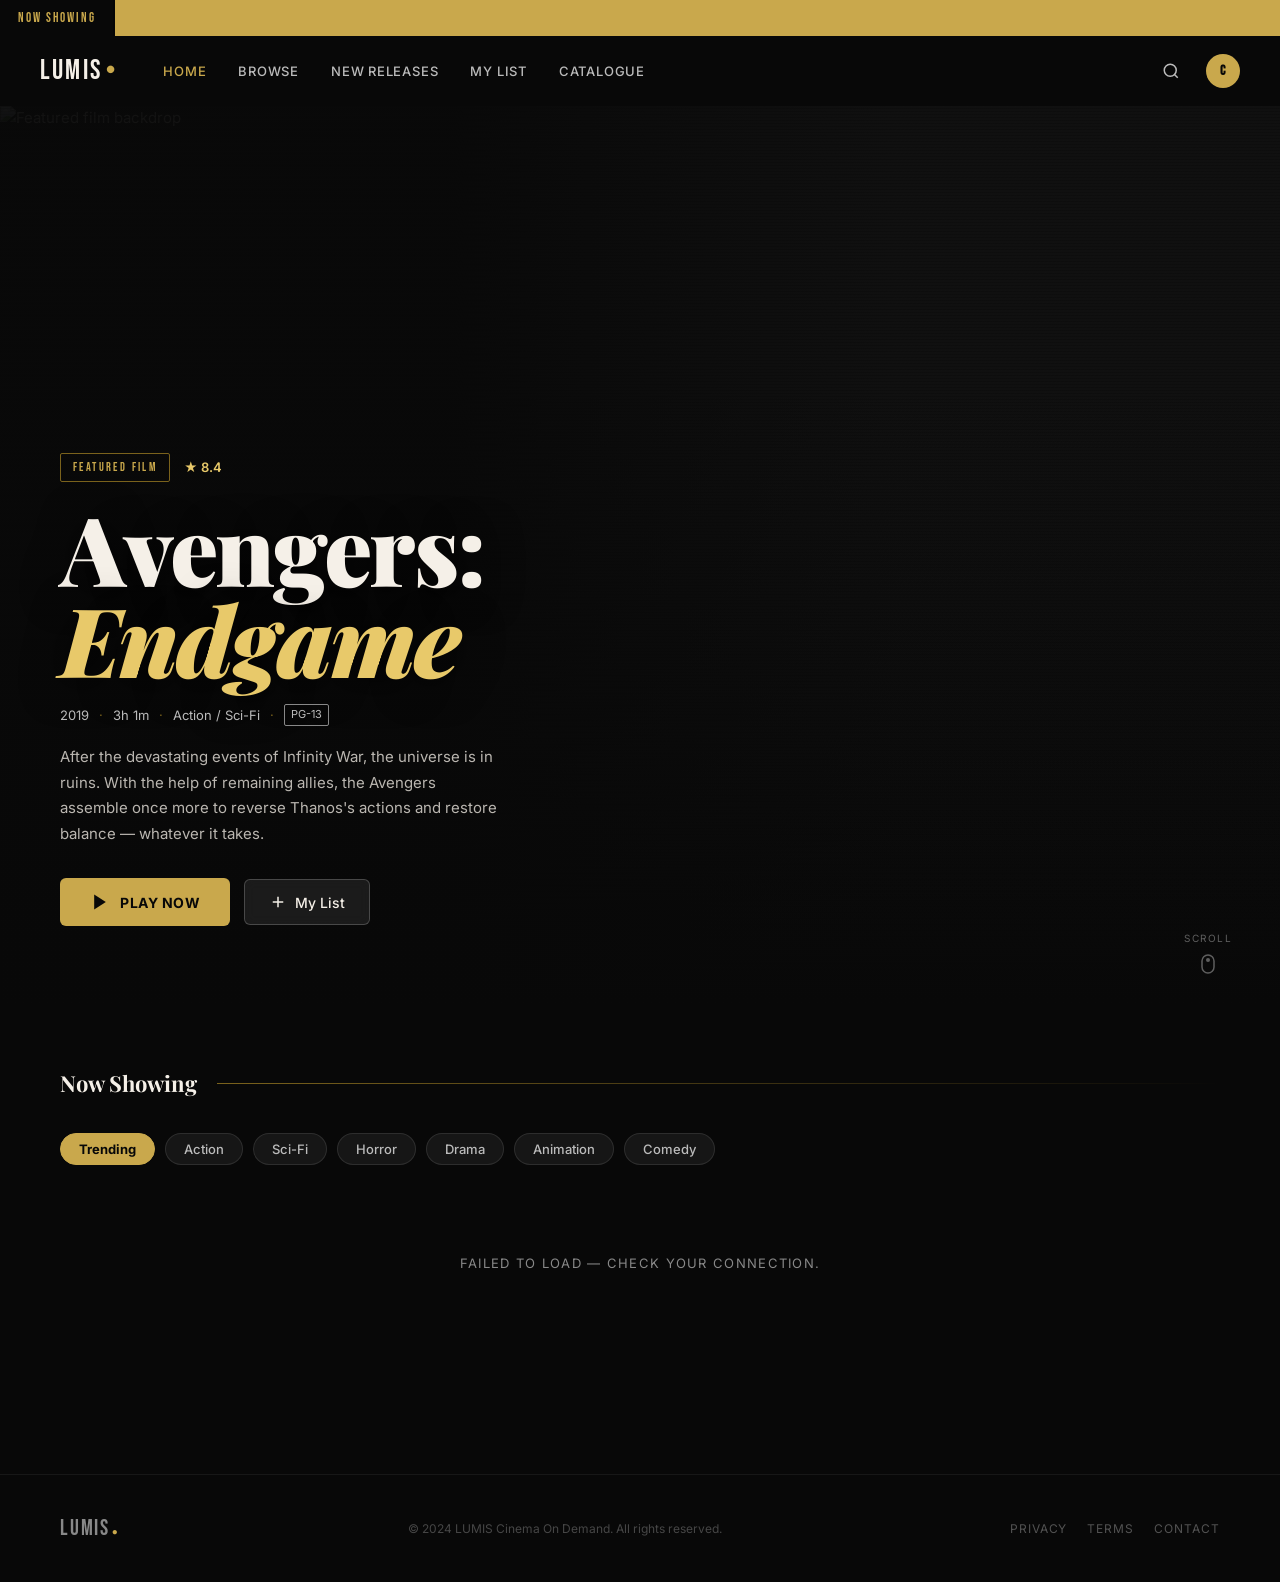
==== commit 994e5003: "Add files via upload" ====
--- a/index.html
+++ b/index.html
@@ -30,6 +30,7 @@
       <li><a href="#" id="nav-browse" onclick="navBrowse(event)">Browse</a></li>
       <li><a href="#" id="nav-new" onclick="navNewReleases(event)">New Releases</a></li>
       <li><a href="#" id="nav-mylist" onclick="navMyList(event)">My List</a></li>
+      <li><a href="catalogue.html">Catalogue</a></li>
     </ul>
     <div class="nav-right">
       <button class="btn-search" aria-label="Search" onclick="toggleSearch()">
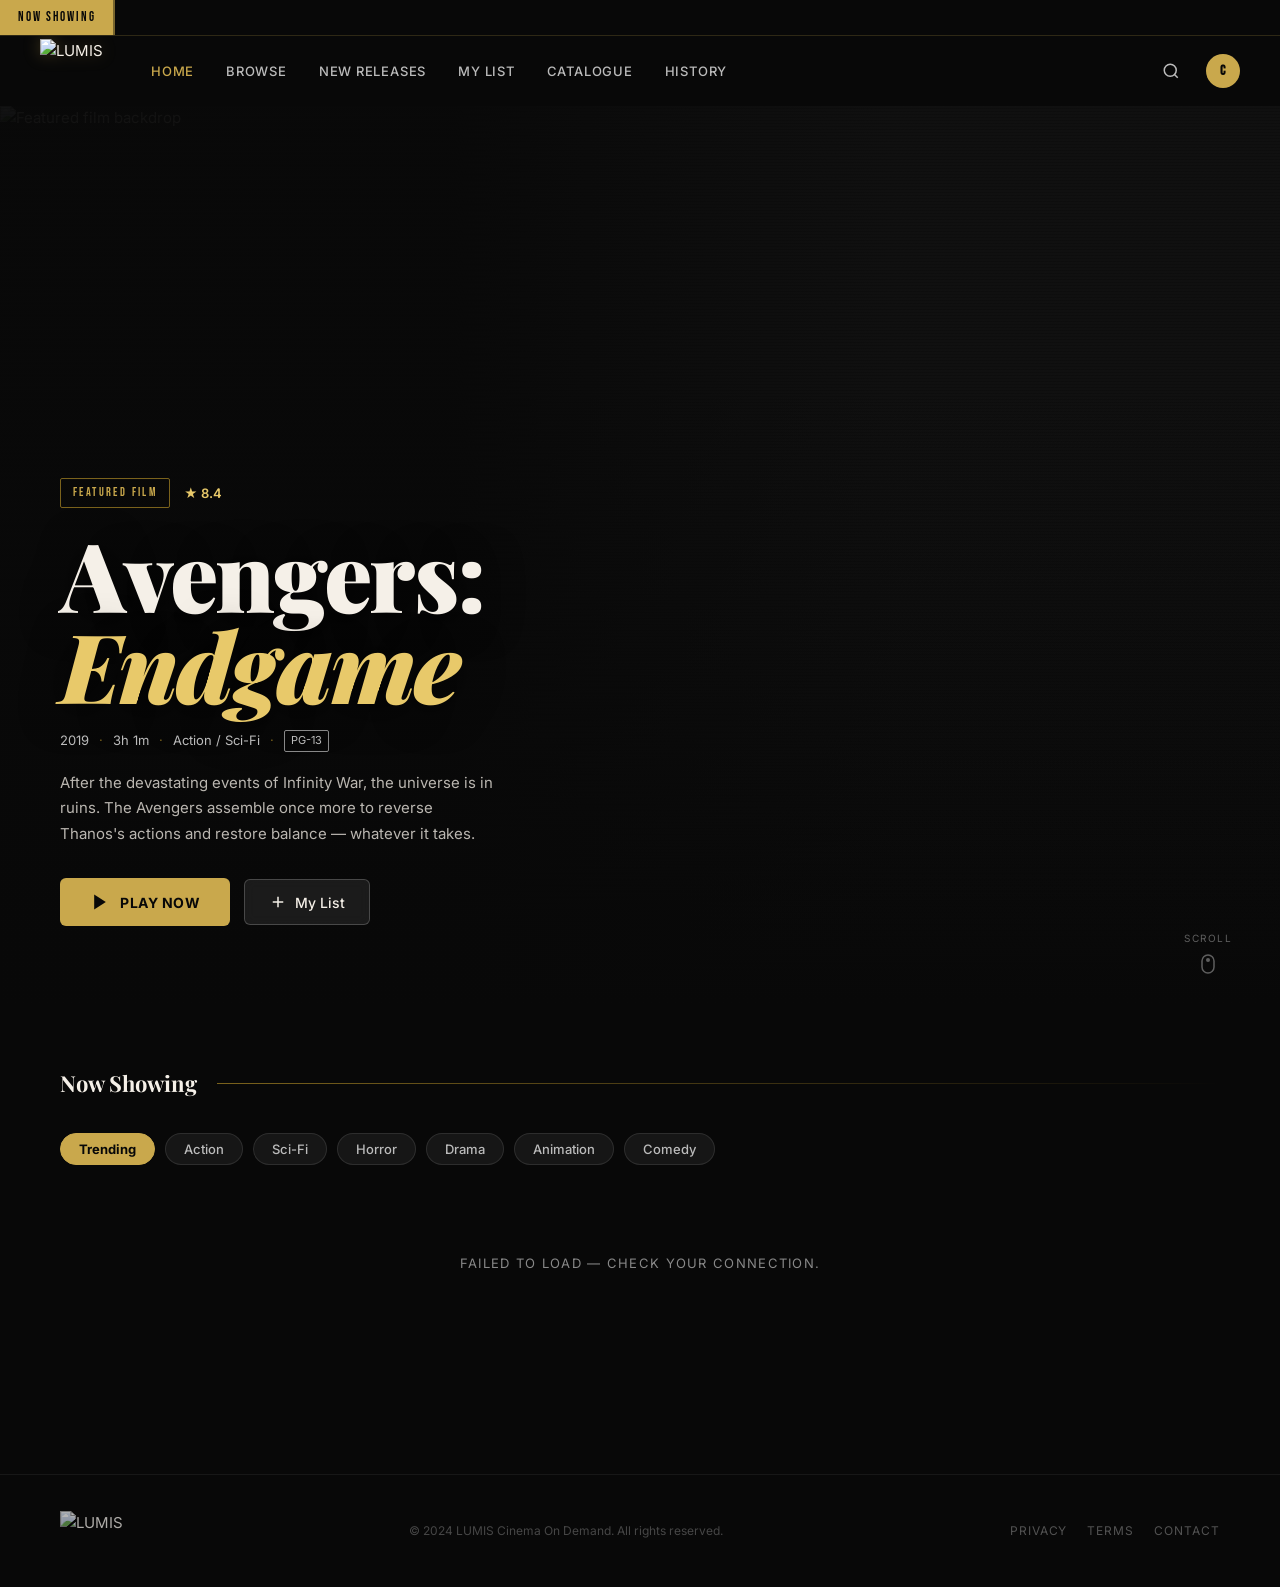
==== commit 32114bca: "Add files via upload" ====
--- a/index.html
+++ b/index.html
@@ -4,6 +4,14 @@
   <meta charset="UTF-8" />
   <meta name="viewport" content="width=device-width, initial-scale=1.0" />
   <title>LUMIS — Cinema On Demand</title>
+  <meta name="view-transition" content="same-origin" />
+  <link rel="manifest" href="manifest.json" />
+  <meta name="theme-color" content="#080808" />
+  <meta name="apple-mobile-web-app-capable" content="yes" />
+  <meta name="apple-mobile-web-app-status-bar-style" content="black-translucent" />
+  <meta name="apple-mobile-web-app-title" content="LUMIS" />
+  <link rel="apple-touch-icon" href="images/logo.png" />
+  <link rel="icon" type="image/png" href="images/logo.png" />
   <link rel="stylesheet" href="style.css" />
   <link rel="preconnect" href="https://fonts.googleapis.com" />
   <link rel="preconnect" href="https://fonts.gstatic.com" crossorigin />
@@ -22,23 +30,35 @@
 
   <nav class="nav">
     <div class="nav-logo" onclick="scrollToTop()">
-      <span class="logo-reel">LUMIS</span>
-      <span class="logo-dot">●</span>
+      <img src="images/logo.png" alt="LUMIS" class="nav-logo-img" />
     </div>
-    <ul class="nav-links">
+    <ul class="nav-links" id="nav-links">
       <li><a href="#" class="active" id="nav-home" onclick="navHome(event)">Home</a></li>
       <li><a href="#" id="nav-browse" onclick="navBrowse(event)">Browse</a></li>
       <li><a href="#" id="nav-new" onclick="navNewReleases(event)">New Releases</a></li>
       <li><a href="#" id="nav-mylist" onclick="navMyList(event)">My List</a></li>
       <li><a href="catalogue.html">Catalogue</a></li>
+      <li><a href="history.html">History</a></li>
     </ul>
     <div class="nav-right">
       <button class="btn-search" aria-label="Search" onclick="toggleSearch()">
         <svg width="18" height="18" viewBox="0 0 24 24" fill="none" stroke="currentColor" stroke-width="2"><circle cx="11" cy="11" r="8"/><line x1="21" y1="21" x2="16.65" y2="16.65"/></svg>
       </button>
       <div class="avatar" onclick="toggleMyListPanel()">C</div>
+      <button class="hamburger" id="hamburger" aria-label="Menu" onclick="toggleMobileMenu()">
+        <span></span><span></span><span></span>
+      </button>
     </div>
   </nav>
+  <div class="mobile-menu" id="mobile-menu">
+    <a href="#" onclick="navHome(event);closeMobileMenu()">Home</a>
+    <a href="#" onclick="navBrowse(event);closeMobileMenu()">Browse</a>
+    <a href="#" onclick="navNewReleases(event);closeMobileMenu()">New Releases</a>
+    <a href="#" onclick="navMyList(event);closeMobileMenu()">My List</a>
+    <a href="catalogue.html">Catalogue</a>
+    <a href="history.html">History</a>
+  </div>
+  <div class="mobile-menu-overlay" id="mobile-menu-overlay" onclick="closeMobileMenu()"></div>
 
   <div class="search-bar-wrap" id="search-bar-wrap">
     <input type="text" class="search-input" id="search-input" placeholder="Search movies…" oninput="onSearchInput(this.value)" />
@@ -66,7 +86,7 @@
         <span class="dot">·</span>
         <span class="age-badge" id="hero-rating-badge">PG-13</span>
       </div>
-      <p class="hero-synopsis" id="hero-synopsis">After the devastating events of Infinity War, the universe is in ruins. With the help of remaining allies, the Avengers assemble once more to reverse Thanos's actions and restore balance — whatever it takes.</p>
+      <p class="hero-synopsis" id="hero-synopsis">After the devastating events of Infinity War, the universe is in ruins. The Avengers assemble once more to reverse Thanos's actions and restore balance — whatever it takes.</p>
       <div class="hero-actions">
         <button class="btn-primary" id="hero-play-btn" onclick="playFeatured()">
           <svg width="20" height="20" viewBox="0 0 24 24" fill="currentColor"><polygon points="5,3 19,12 5,21"/></svg>
@@ -90,7 +110,6 @@
         <h2 class="section-title" id="section-title">Now Showing</h2>
         <div class="section-line"></div>
       </div>
-
       <div class="genre-pills" id="genre-pills">
         <button class="genre-pill active" data-genre="" onclick="switchGenre(this, '', 'Trending')">Trending</button>
         <button class="genre-pill" data-genre="28" onclick="switchGenre(this, '28', 'Action')">Action</button>
@@ -100,22 +119,21 @@
         <button class="genre-pill" data-genre="16" onclick="switchGenre(this, '16', 'Animation')">Animation</button>
         <button class="genre-pill" data-genre="35" onclick="switchGenre(this, '35', 'Comedy')">Comedy</button>
       </div>
-
       <div class="movies-grid" id="movies-grid">
         <div class="grid-loading" id="grid-loading">
           <div class="loading-spinner"></div>
           <span>Loading titles…</span>
         </div>
       </div>
-
       <div class="no-results" id="no-results" style="display:none;">No movies found.</div>
-
       <button class="load-more-btn" id="load-more-btn" style="display:none;" onclick="loadMoreMovies()">Load More</button>
     </section>
   </main>
 
   <footer class="footer">
-    <div class="footer-logo">LUMIS<span>●</span></div>
+    <div class="footer-logo-wrap">
+      <img src="images/logo.png" alt="LUMIS" class="footer-logo-img" />
+    </div>
     <p class="footer-copy">© 2024 LUMIS Cinema On Demand. All rights reserved.</p>
     <div class="footer-links">
       <a href="#">Privacy</a>
@@ -130,17 +148,17 @@
       <div class="modal-header" id="modal-header">
         <span class="modal-title" id="modal-title"></span>
         <div class="modal-controls">
-          <label class="proxy-toggle" id="proxy-toggle">
+          <label class="proxy-toggle">
             <input type="checkbox" id="proxy-checkbox" onchange="onProxyToggle()" />
             <span class="proxy-box"></span>
             <span class="proxy-label">Proxy</span>
           </label>
           <div id="server-btns" style="display:flex;gap:8px;"></div>
         </div>
-        <button class="modal-close" onclick="closeMovie()" aria-label="Close">✕</button>
+        <button class="modal-close" onclick="closeMovie()">✕</button>
       </div>
       <div class="modal-player">
-        <iframe id="movie-frame" src="" allowfullscreen></iframe>
+        <iframe id="movie-frame" src="" allowfullscreen allow="autoplay; encrypted-media; fullscreen" sandbox="allow-scripts allow-same-origin allow-forms allow-presentation"></iframe>
       </div>
     </div>
   </div>
@@ -155,6 +173,11 @@
   </div>
   <div class="mylist-overlay" id="mylist-overlay" onclick="toggleMyListPanel()"></div>
 
-  <script src="main.js?v=3"></script>
+  <script src="main.js?v=4"></script>
+  <script>
+    if ('serviceWorker' in navigator) {
+      navigator.serviceWorker.register('sw.js');
+    }
+  </script>
 </body>
 </html>
--- a/style.css
+++ b/style.css
@@ -47,7 +47,8 @@
   position: fixed;
   top: 0; left: 0; right: 0;
   height: var(--ticker-h);
-  background: var(--gold);
+  background: var(--black);
+  border-bottom: 1px solid rgba(201,168,76,0.2);
   z-index: 1000;
   display: flex;
   align-items: center;
@@ -66,13 +67,13 @@
   font-family: var(--font-caps);
   font-size: 13px;
   letter-spacing: 0.15em;
-  background: var(--black);
-  color: var(--gold);
+  background: var(--gold);
+  color: var(--black);
   padding: 0 18px;
   height: 100%;
   display: flex;
   align-items: center;
-  border-right: 2px solid rgba(0,0,0,0.3);
+  border-right: 2px solid rgba(0,0,0,0.4);
 }
 
 .ticker-track {
@@ -89,7 +90,7 @@
   font-family: var(--font-caps);
   font-size: 13px;
   letter-spacing: 0.12em;
-  color: var(--black);
+  color: var(--gold);
   animation: ticker 22s linear infinite;
   padding-left: 100%;
 }
@@ -876,15 +877,40 @@
 .mylist-overlay.open { opacity: 1; pointer-events: all; }
 
 @media (max-width: 768px) {
-  .nav { padding: 0 20px; }
+  :root { --nav-h: 56px; --ticker-h: 30px; }
+  .nav { padding: 0 16px; }
   .nav-links { display: none; }
-  .hero { padding-left: 24px; padding-bottom: 60px; }
-  .hero-title { font-size: 48px; }
-  .main { padding: 40px 20px 60px; }
-  .footer { padding: 28px 20px; flex-direction: column; text-align: center; }
-  .movies-grid { grid-template-columns: repeat(auto-fill, minmax(160px, 1fr)); gap: 16px; }
+  .nav-logo-img { height: 48px; }
+  .avatar { width: 30px; height: 30px; font-size: 12px; }
+  .hero { padding-left: 20px; padding-right: 20px; padding-bottom: 48px; min-height: 85vh; }
+  .hero-title { font-size: clamp(36px, 10vw, 52px); }
+  .hero-synopsis { font-size: 14px; max-width: 100%; }
+  .hero-actions { flex-direction: column; align-items: flex-start; gap: 10px; }
+  .btn-primary { width: 100%; justify-content: center; padding: 13px 20px; }
+  .btn-secondary { width: 100%; justify-content: center; padding: 12px 20px; }
   .hero-scroll-hint { display: none; }
+  .main { padding: 28px 16px 60px; }
+  .section-title { font-size: 18px; }
+  .genre-pills { gap: 8px; }
+  .genre-pill { padding: 5px 14px; font-size: 12px; }
+  .movies-grid { grid-template-columns: repeat(auto-fill, minmax(140px, 1fr)); gap: 12px; }
+  .card-title { font-size: 13px; }
+  .card-info { padding: 10px 12px; }
+  .search-bar-wrap { padding: 12px 16px; }
+  .footer { padding: 24px 16px; flex-direction: column; align-items: center; text-align: center; gap: 14px; }
+  .modal-container { width: 96vw; }
+  .modal-header { padding: 10px 14px; flex-wrap: wrap; gap: 8px; }
+  .modal-title { font-size: 13px; }
+  .modal-controls { flex-wrap: wrap; gap: 6px; }
   .mylist-panel { width: 100%; }
+  .load-more-btn { padding: 12px 28px; }
+}
+
+@media (max-width: 480px) {
+  .movies-grid { grid-template-columns: repeat(2, 1fr); gap: 10px; }
+  .hero-title { font-size: clamp(30px, 9vw, 44px); }
+  .hero-meta { font-size: 11px; gap: 6px; flex-wrap: wrap; }
+  .tag-featured { font-size: 10px; padding: 3px 8px; }
 }
 
 @media (prefers-reduced-motion: reduce) {
@@ -1038,3 +1064,131 @@
   text-transform: uppercase;
   transition: color 0.2s;
 }
+
+.nav-logo-img {
+  height: 64px;
+  width: auto;
+  object-fit: contain;
+  cursor: pointer;
+  filter: drop-shadow(0 0 8px rgba(201,168,76,0.3));
+  transition: filter var(--transition);
+}
+
+.nav-logo-img:hover {
+  filter: drop-shadow(0 0 14px rgba(201,168,76,0.6));
+}
+
+.footer-logo-wrap {
+  display: flex;
+  align-items: center;
+}
+
+.footer-logo-img {
+  height: 40px;
+  width: auto;
+  object-fit: contain;
+  opacity: 0.7;
+  filter: grayscale(0.3);
+}
+
+/* ============================================
+   HAMBURGER MENU
+   ============================================ */
+.hamburger {
+  display: none;
+  flex-direction: column;
+  justify-content: center;
+  gap: 5px;
+  background: none;
+  border: none;
+  cursor: pointer;
+  padding: 6px;
+  width: 36px;
+  height: 36px;
+}
+
+.hamburger span {
+  display: block;
+  height: 2px;
+  width: 22px;
+  background: var(--white);
+  border-radius: 2px;
+  transition: all 0.3s ease;
+  transform-origin: center;
+}
+
+.hamburger.open span:nth-child(1) { transform: translateY(7px) rotate(45deg); }
+.hamburger.open span:nth-child(2) { opacity: 0; transform: scaleX(0); }
+.hamburger.open span:nth-child(3) { transform: translateY(-7px) rotate(-45deg); }
+
+.mobile-menu {
+  position: fixed;
+  top: calc(var(--ticker-h) + var(--nav-h));
+  right: 0;
+  width: 260px;
+  background: rgba(10,10,10,0.98);
+  backdrop-filter: blur(20px);
+  border-left: 1px solid rgba(201,168,76,0.15);
+  border-bottom: 1px solid rgba(201,168,76,0.1);
+  z-index: 850;
+  display: flex;
+  flex-direction: column;
+  padding: 12px 0;
+  transform: translateX(100%);
+  transition: transform 0.3s cubic-bezier(0.4, 0, 0.2, 1);
+  border-radius: 0 0 0 12px;
+}
+
+.mobile-menu.open { transform: translateX(0); }
+
+.mobile-menu a {
+  display: block;
+  padding: 14px 24px;
+  color: var(--grey-light);
+  text-decoration: none;
+  font-size: 14px;
+  font-weight: 500;
+  letter-spacing: 0.06em;
+  text-transform: uppercase;
+  border-bottom: 1px solid rgba(255,255,255,0.04);
+  transition: all 0.2s;
+}
+
+.mobile-menu a:last-child { border-bottom: none; }
+.mobile-menu a:hover { color: var(--gold); background: rgba(201,168,76,0.06); padding-left: 30px; }
+
+.mobile-menu-overlay {
+  position: fixed;
+  inset: 0;
+  background: rgba(0,0,0,0.5);
+  z-index: 849;
+  opacity: 0;
+  pointer-events: none;
+  transition: opacity 0.3s ease;
+}
+.mobile-menu-overlay.open { opacity: 1; pointer-events: all; }
+
+@media (max-width: 768px) {
+  .hamburger { display: flex; }
+}
+
+/* ============================================
+   VIEW TRANSITIONS
+   ============================================ */
+@view-transition { navigation: auto; }
+
+::view-transition-old(root) {
+  animation: lumis-fade-out 0.25s ease forwards;
+}
+::view-transition-new(root) {
+  animation: lumis-fade-in 0.3s ease forwards;
+}
+
+@keyframes lumis-fade-out {
+  from { opacity: 1; transform: scale(1); }
+  to   { opacity: 0; transform: scale(0.98); }
+}
+@keyframes lumis-fade-in {
+  from { opacity: 0; transform: scale(1.02); }
+  to   { opacity: 1; transform: scale(1); }
+}
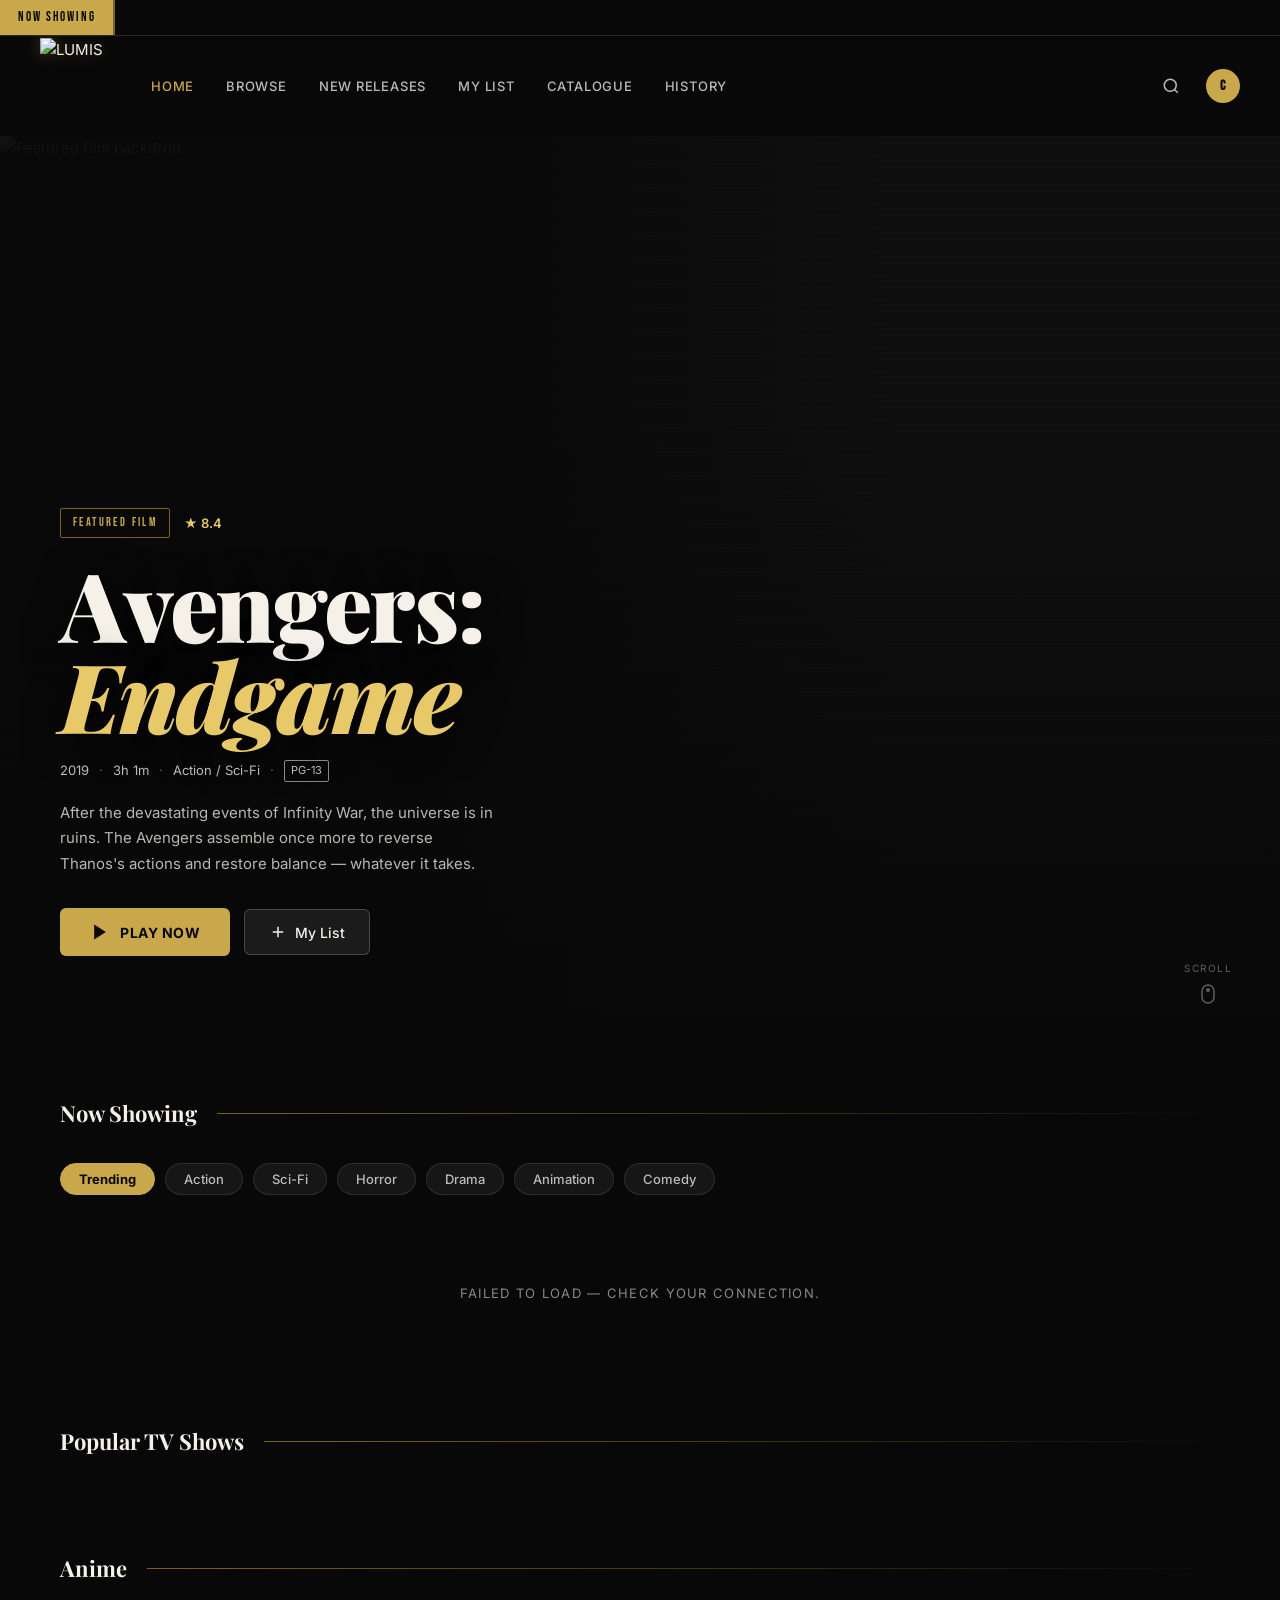
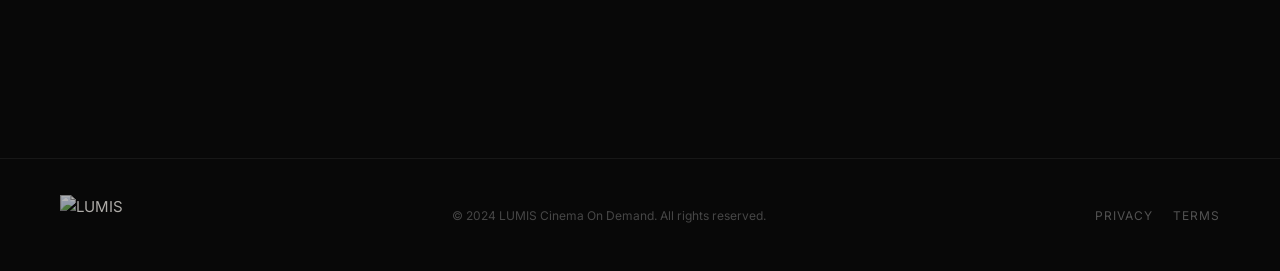
==== commit 40bfc2cc: "Add files via upload" ====
--- a/index.html
+++ b/index.html
@@ -4,6 +4,19 @@
   <meta charset="UTF-8" />
   <meta name="viewport" content="width=device-width, initial-scale=1.0" />
   <title>LUMIS — Cinema On Demand</title>
+  <meta name="description" content="LUMIS is a luxury movie streaming site. Browse trending movies and TV shows, watch with multiple servers, and keep track of your history." />
+  <meta name="robots" content="index, follow" />
+  <meta property="og:site_name" content="LUMIS" />
+  <meta property="og:type" content="website" />
+  <meta property="og:url" content="https://cameroncodesstuff.github.io/lumis/" />
+  <meta property="og:title" content="LUMIS — Cinema On Demand" />
+  <meta property="og:description" content="LUMIS is a luxury movie streaming site. Browse trending movies and TV shows, watch with multiple servers, and keep track of your history." />
+  <meta property="og:image" content="https://cameroncodesstuff.github.io/lumis/images/logo.png" />
+  <meta name="twitter:card" content="summary_large_image" />
+  <meta name="twitter:title" content="LUMIS — Cinema On Demand" />
+  <meta name="twitter:description" content="LUMIS is a luxury movie streaming site. Browse trending movies and TV shows, watch with multiple servers, and keep track of your history." />
+  <meta name="twitter:image" content="https://cameroncodesstuff.github.io/lumis/images/logo.png" />
+  <link rel="canonical" href="https://cameroncodesstuff.github.io/lumis/" />
   <meta name="view-transition" content="same-origin" />
   <link rel="manifest" href="manifest.json" />
   <meta name="theme-color" content="#080808" />
@@ -105,6 +118,17 @@
   </section>
 
   <main class="main">
+
+    <!-- CONTINUE WATCHING -->
+    <section class="section" id="continue-watching-section" style="display:none;">
+      <div class="section-header">
+        <h2 class="section-title">Continue Watching</h2>
+        <div class="section-line"></div>
+      </div>
+      <div class="movies-grid continue-watching-grid" id="continue-watching-grid"></div>
+    </section>
+
+    <!-- TRENDING / SEARCH SECTION -->
     <section class="section" id="movies-section">
       <div class="section-header">
         <h2 class="section-title" id="section-title">Now Showing</h2>
@@ -128,6 +152,35 @@
       <div class="no-results" id="no-results" style="display:none;">No movies found.</div>
       <button class="load-more-btn" id="load-more-btn" style="display:none;" onclick="loadMoreMovies()">Load More</button>
     </section>
+
+    <!-- POPULAR TV SHOWS -->
+    <section class="section" id="tv-section">
+      <div class="section-header">
+        <h2 class="section-title">Popular TV Shows</h2>
+        <div class="section-line"></div>
+      </div>
+      <div class="movies-grid" id="tv-grid">
+        <div class="grid-loading">
+          <div class="loading-spinner"></div>
+          <span>Loading titles…</span>
+        </div>
+      </div>
+    </section>
+
+    <!-- ANIME -->
+    <section class="section" id="anime-section">
+      <div class="section-header">
+        <h2 class="section-title">Anime</h2>
+        <div class="section-line"></div>
+      </div>
+      <div class="movies-grid" id="anime-grid">
+        <div class="grid-loading">
+          <div class="loading-spinner"></div>
+          <span>Loading titles…</span>
+        </div>
+      </div>
+    </section>
+
   </main>
 
   <footer class="footer">
@@ -136,9 +189,8 @@
     </div>
     <p class="footer-copy">© 2024 LUMIS Cinema On Demand. All rights reserved.</p>
     <div class="footer-links">
-      <a href="#">Privacy</a>
-      <a href="#">Terms</a>
-      <a href="#">Contact</a>
+      <a href="privacy.html">Privacy</a>
+      <a href="terms.html">Terms</a>
     </div>
   </footer>
 
--- a/style.css
+++ b/style.css
@@ -22,7 +22,7 @@
   --font-caps:    'Bebas Neue', 'Arial Narrow', sans-serif;
 
   --ticker-h: 36px;
-  --nav-h:    70px;
+  --nav-h:    100px;
   --radius:   6px;
   --radius-lg:12px;
   --transition:0.25s cubic-bezier(0.4, 0, 0.2, 1);
@@ -877,10 +877,10 @@
 .mylist-overlay.open { opacity: 1; pointer-events: all; }
 
 @media (max-width: 768px) {
-  :root { --nav-h: 56px; --ticker-h: 30px; }
+  :root { --nav-h: 68px; --ticker-h: 30px; }
   .nav { padding: 0 16px; }
   .nav-links { display: none; }
-  .nav-logo-img { height: 48px; }
+  .nav-logo-img { height: 52px; }
   .avatar { width: 30px; height: 30px; font-size: 12px; }
   .hero { padding-left: 20px; padding-right: 20px; padding-bottom: 48px; min-height: 85vh; }
   .hero-title { font-size: clamp(36px, 10vw, 52px); }
@@ -1066,7 +1066,7 @@
 }
 
 .nav-logo-img {
-  height: 64px;
+  height: 96px;
   width: auto;
   object-fit: contain;
   cursor: pointer;
@@ -1124,43 +1124,70 @@
 .mobile-menu {
   position: fixed;
   top: calc(var(--ticker-h) + var(--nav-h));
+  left: 0;
   right: 0;
-  width: 260px;
-  background: rgba(10,10,10,0.98);
-  backdrop-filter: blur(20px);
-  border-left: 1px solid rgba(201,168,76,0.15);
-  border-bottom: 1px solid rgba(201,168,76,0.1);
+  background: rgba(8,8,8,0.98);
+  backdrop-filter: blur(24px);
+  border-bottom: 1px solid rgba(201,168,76,0.18);
   z-index: 850;
   display: flex;
   flex-direction: column;
-  padding: 12px 0;
-  transform: translateX(100%);
-  transition: transform 0.3s cubic-bezier(0.4, 0, 0.2, 1);
-  border-radius: 0 0 0 12px;
-}
-
-.mobile-menu.open { transform: translateX(0); }
+  padding: 8px 0 16px;
+  transform: translateY(-110%);
+  opacity: 0;
+  transition: transform 0.3s cubic-bezier(0.4, 0, 0.2, 1), opacity 0.3s ease;
+  pointer-events: none;
+}
+
+.mobile-menu.open {
+  transform: translateY(0);
+  opacity: 1;
+  pointer-events: all;
+}
 
 .mobile-menu a {
+  display: flex;
+  align-items: center;
+  gap: 12px;
+  padding: 15px 24px;
+  color: var(--white);
+  text-decoration: none;
+  font-size: 15px;
+  font-weight: 500;
+  letter-spacing: 0.04em;
+  border-bottom: 1px solid rgba(255,255,255,0.05);
+  transition: background 0.15s, color 0.15s, padding-left 0.15s;
+}
+
+.mobile-menu a::before {
+  content: '';
   display: block;
-  padding: 14px 24px;
-  color: var(--grey-light);
-  text-decoration: none;
-  font-size: 14px;
-  font-weight: 500;
-  letter-spacing: 0.06em;
-  text-transform: uppercase;
-  border-bottom: 1px solid rgba(255,255,255,0.04);
-  transition: all 0.2s;
+  width: 3px;
+  height: 18px;
+  background: var(--gold);
+  border-radius: 2px;
+  opacity: 0;
+  transition: opacity 0.15s;
+  flex-shrink: 0;
 }
 
 .mobile-menu a:last-child { border-bottom: none; }
-.mobile-menu a:hover { color: var(--gold); background: rgba(201,168,76,0.06); padding-left: 30px; }
+
+.mobile-menu a:hover,
+.mobile-menu a:active {
+  color: var(--gold);
+  background: rgba(201,168,76,0.06);
+}
+
+.mobile-menu a:hover::before,
+.mobile-menu a:active::before {
+  opacity: 1;
+}
 
 .mobile-menu-overlay {
   position: fixed;
   inset: 0;
-  background: rgba(0,0,0,0.5);
+  background: rgba(0,0,0,0.6);
   z-index: 849;
   opacity: 0;
   pointer-events: none;
@@ -1173,22 +1200,132 @@
 }
 
 /* ============================================
-   VIEW TRANSITIONS
+   VIEW TRANSITIONS — CINEMATIC
    ============================================ */
 @view-transition { navigation: auto; }
 
+/* Default cross-fade with scale */
 ::view-transition-old(root) {
-  animation: lumis-fade-out 0.25s ease forwards;
+  animation: vt-out 0.38s cubic-bezier(0.4, 0, 0.2, 1) forwards;
 }
 ::view-transition-new(root) {
-  animation: lumis-fade-in 0.3s ease forwards;
-}
-
-@keyframes lumis-fade-out {
+  animation: vt-in 0.42s cubic-bezier(0.16, 1, 0.3, 1) forwards;
+}
+
+@keyframes vt-out {
+  0%   { opacity: 1; transform: scale(1) translateY(0); filter: brightness(1); }
+  100% { opacity: 0; transform: scale(0.96) translateY(-8px); filter: brightness(0.4); }
+}
+
+@keyframes vt-in {
+  0%   { opacity: 0; transform: scale(1.04) translateY(12px); filter: brightness(0.3); }
+  60%  { opacity: 1; }
+  100% { opacity: 1; transform: scale(1) translateY(0); filter: brightness(1); }
+}
+
+/* Named transition elements — nav logo gets its own smooth animation */
+.nav-logo-img {
+  view-transition-name: site-logo;
+}
+
+::view-transition-old(site-logo) {
+  animation: logo-out 0.35s ease forwards;
+}
+::view-transition-new(site-logo) {
+  animation: logo-in 0.45s cubic-bezier(0.16, 1, 0.3, 1) forwards;
+}
+
+@keyframes logo-out {
   from { opacity: 1; transform: scale(1); }
-  to   { opacity: 0; transform: scale(0.98); }
-}
-@keyframes lumis-fade-in {
-  from { opacity: 0; transform: scale(1.02); }
+  to   { opacity: 0.4; transform: scale(0.92); }
+}
+
+@keyframes logo-in {
+  from { opacity: 0.4; transform: scale(0.92); }
   to   { opacity: 1; transform: scale(1); }
 }
+
+/* Gold flash overlay on transition */
+::view-transition-image-pair(root) {
+  isolation: isolate;
+}
+
+/* Stagger the ticker bar */
+.ticker-bar {
+  view-transition-name: ticker;
+}
+
+::view-transition-old(ticker) {
+  animation: ticker-out 0.3s ease forwards;
+}
+::view-transition-new(ticker) {
+  animation: ticker-in 0.35s ease forwards;
+}
+
+@keyframes ticker-out {
+  from { opacity: 1; }
+  to   { opacity: 0.6; }
+}
+
+@keyframes ticker-in {
+  from { opacity: 0.6; }
+  to   { opacity: 1; }
+}
+
+/* Fallback for browsers without View Transitions */
+@media (prefers-reduced-motion: reduce) {
+  ::view-transition-old(root),
+  ::view-transition-new(root),
+  ::view-transition-old(site-logo),
+  ::view-transition-new(site-logo),
+  ::view-transition-old(ticker),
+  ::view-transition-new(ticker) {
+    animation: none;
+  }
+}
+
+.next-ep-btn {
+  display: inline-flex;
+  align-items: center;
+  gap: 7px;
+  background: var(--gold);
+  color: var(--black);
+  border: none;
+  padding: 6px 16px;
+  border-radius: 4px;
+  font-family: var(--font-body);
+  font-size: 12px;
+  font-weight: 700;
+  letter-spacing: 0.05em;
+  text-transform: uppercase;
+  cursor: pointer;
+  transition: background var(--transition), transform var(--transition);
+}
+.next-ep-btn:hover {
+  background: var(--gold-light);
+  transform: translateY(-1px);
+}
+
+.cw-progress-badge {
+  position: absolute;
+  bottom: 10px;
+  left: 10px;
+  background: rgba(201,168,76,0.9);
+  color: var(--black);
+  font-family: var(--font-caps);
+  font-size: 11px;
+  letter-spacing: 0.08em;
+  padding: 3px 8px;
+  border-radius: 3px;
+  z-index: 3;
+  font-weight: 700;
+}
+
+.cw-card .card-poster::after {
+  content: '';
+  position: absolute;
+  bottom: 0; left: 0; right: 0;
+  height: 3px;
+  background: linear-gradient(to right, var(--gold), var(--gold-light));
+  z-index: 4;
+}
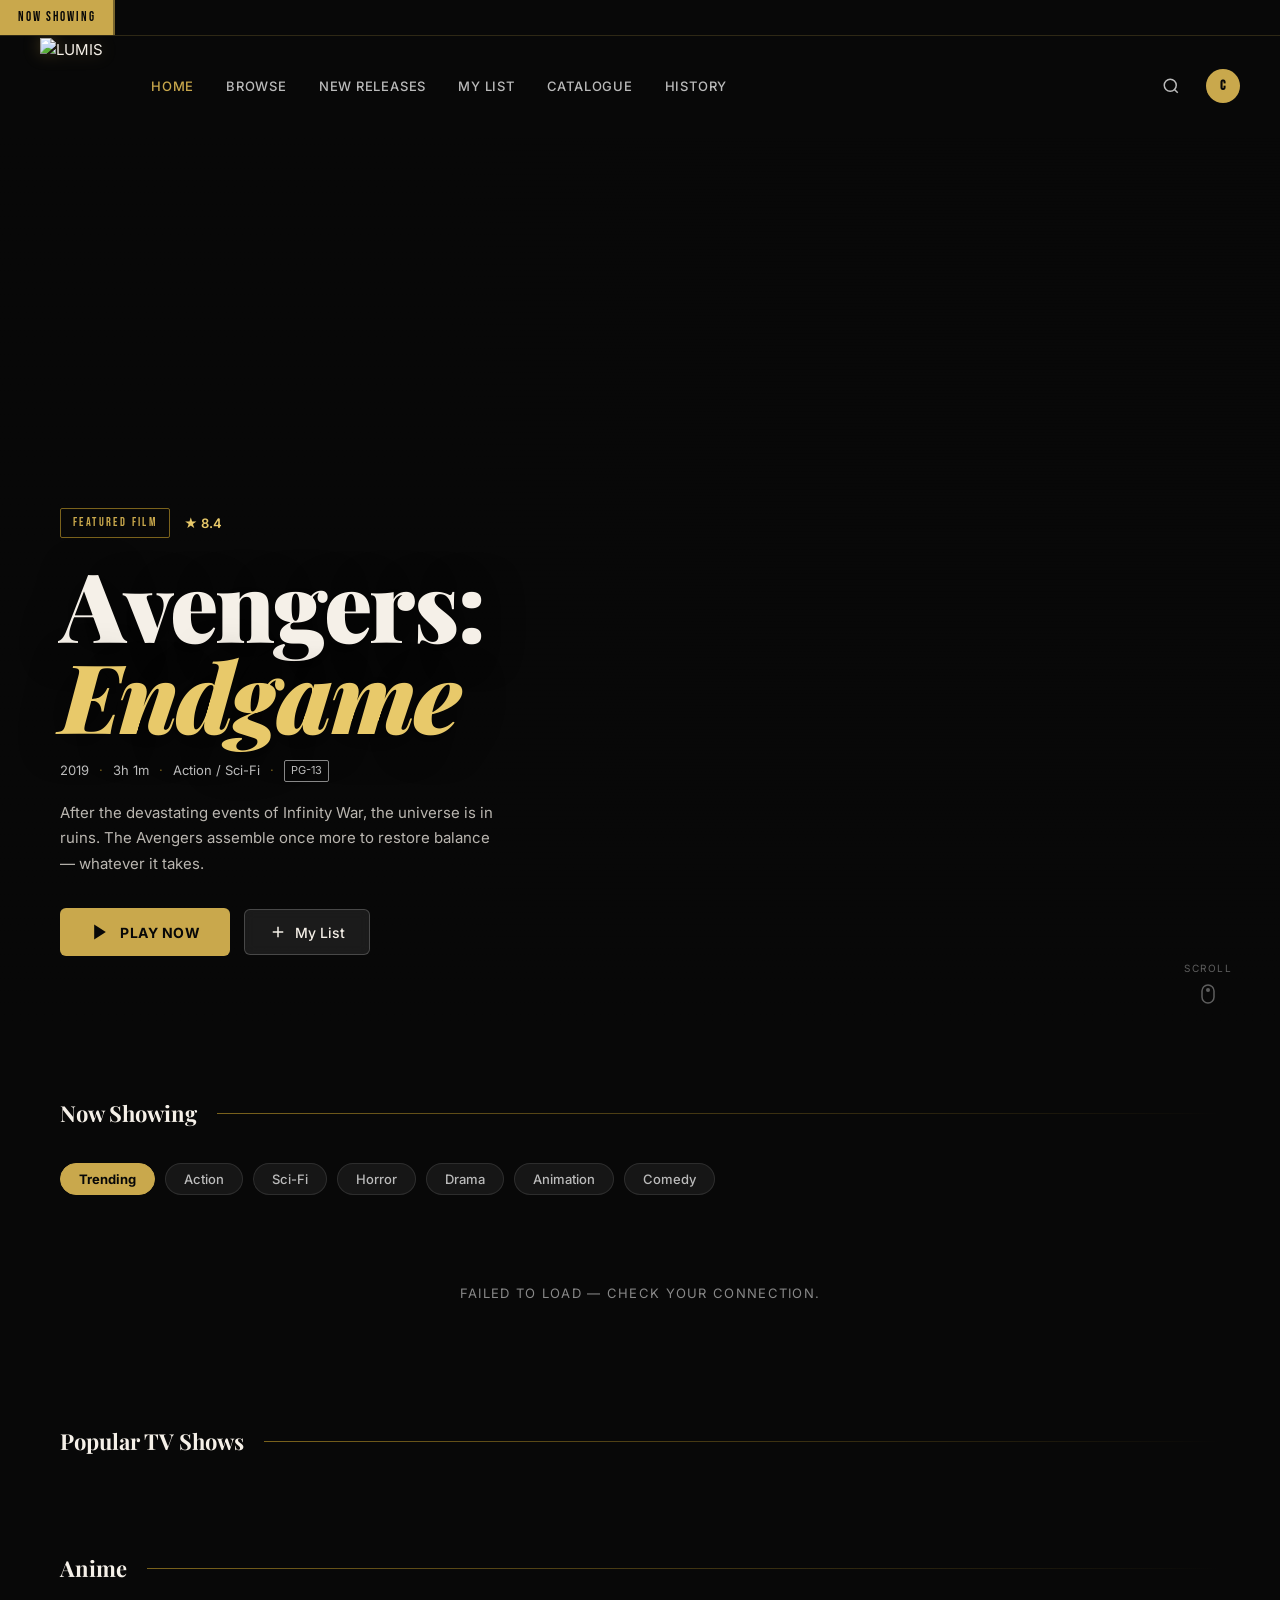
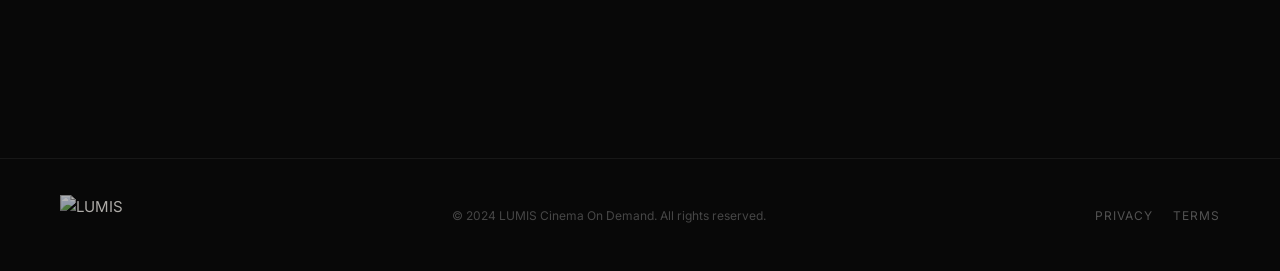
==== commit 5edbbf4e: "Add files via upload" ====
--- a/index.html
+++ b/index.html
@@ -79,11 +79,12 @@
   </div>
 
   <section class="hero" id="hero">
-    <div class="hero-backdrop">
-      <img src="" alt="Featured film backdrop" class="hero-bg" id="hero-bg" />
-      <div class="hero-scanlines"></div>
-      <div class="hero-gradient"></div>
-    </div>
+    <!-- Rotating backdrops -->
+    <div class="hero-slides" id="hero-slides"></div>
+    <div class="hero-scanlines"></div>
+    <div class="hero-gradient"></div>
+
+    <!-- Content (updated per slide) -->
     <div class="hero-content" id="hero-content">
       <div class="hero-eyebrow">
         <span class="tag-featured">FEATURED FILM</span>
@@ -97,9 +98,9 @@
         <span class="dot">·</span>
         <span id="hero-genre">Action / Sci-Fi</span>
         <span class="dot">·</span>
-        <span class="age-badge" id="hero-rating-badge">PG-13</span>
-      </div>
-      <p class="hero-synopsis" id="hero-synopsis">After the devastating events of Infinity War, the universe is in ruins. The Avengers assemble once more to reverse Thanos's actions and restore balance — whatever it takes.</p>
+        <span class="age-badge">PG-13</span>
+      </div>
+      <p class="hero-synopsis" id="hero-synopsis">After the devastating events of Infinity War, the universe is in ruins. The Avengers assemble once more to restore balance — whatever it takes.</p>
       <div class="hero-actions">
         <button class="btn-primary" id="hero-play-btn" onclick="playFeatured()">
           <svg width="20" height="20" viewBox="0 0 24 24" fill="currentColor"><polygon points="5,3 19,12 5,21"/></svg>
@@ -111,6 +112,10 @@
         </button>
       </div>
     </div>
+
+    <!-- Dot indicators -->
+    <div class="hero-dots" id="hero-dots"></div>
+
     <div class="hero-scroll-hint">
       <span>Scroll</span>
       <svg width="14" height="20" viewBox="0 0 14 20" fill="none"><rect x="1" y="1" width="12" height="18" rx="6" stroke="currentColor" stroke-width="1.5"/><circle cx="7" cy="6" r="2" fill="currentColor" class="scroll-dot"/></svg>
@@ -210,7 +215,7 @@
         <button class="modal-close" onclick="closeMovie()">✕</button>
       </div>
       <div class="modal-player">
-        <iframe id="movie-frame" src="" allowfullscreen allow="autoplay; encrypted-media; fullscreen" sandbox="allow-scripts allow-same-origin allow-forms allow-presentation"></iframe>
+        <iframe id="movie-frame" src="" allow="autoplay; encrypted-media; fullscreen; picture-in-picture" allowfullscreen></iframe>
       </div>
     </div>
   </div>
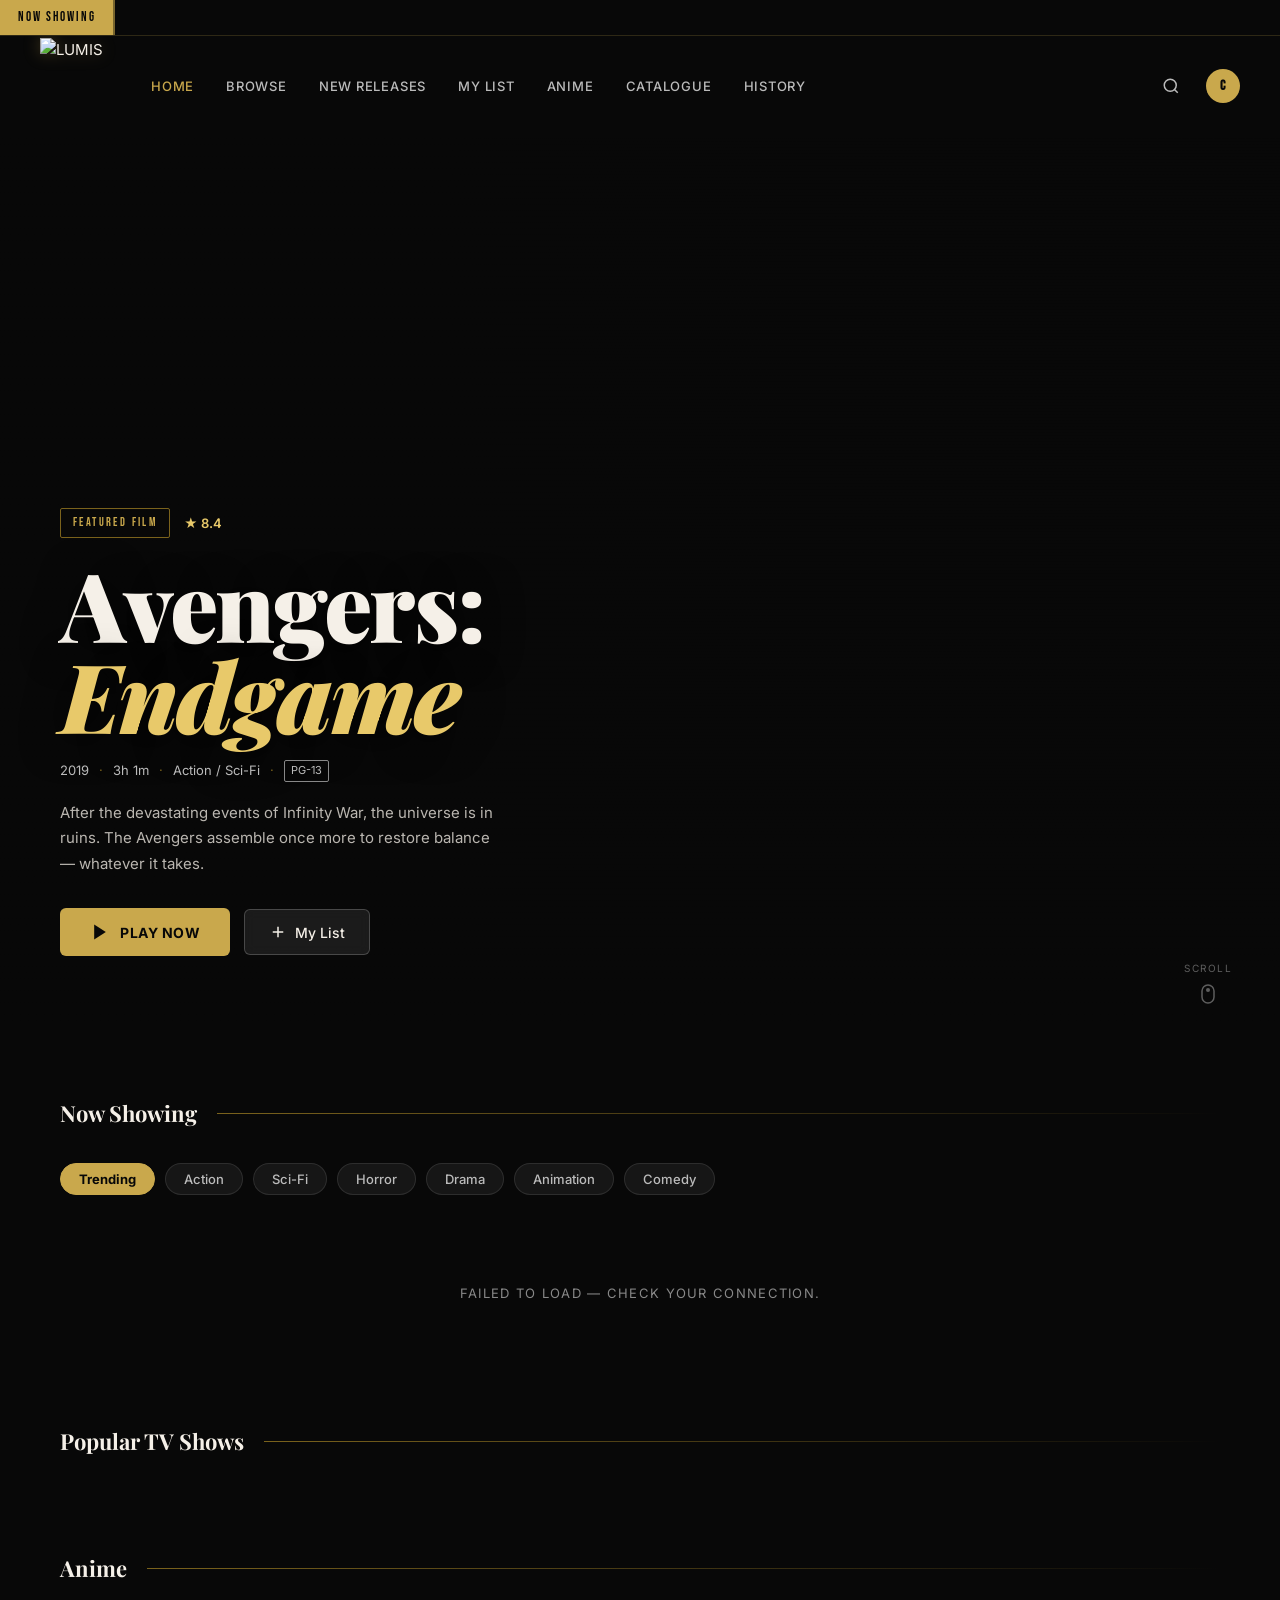
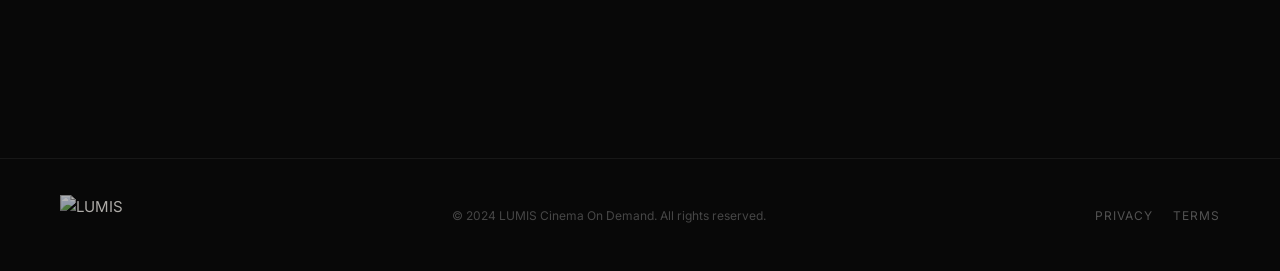
==== commit 8215c1e3: "Add files via upload" ====
--- a/index.html
+++ b/index.html
@@ -50,6 +50,7 @@
       <li><a href="#" id="nav-browse" onclick="navBrowse(event)">Browse</a></li>
       <li><a href="#" id="nav-new" onclick="navNewReleases(event)">New Releases</a></li>
       <li><a href="#" id="nav-mylist" onclick="navMyList(event)">My List</a></li>
+      <li><a href="anime-home.html">Anime</a></li>
       <li><a href="catalogue.html">Catalogue</a></li>
       <li><a href="history.html">History</a></li>
     </ul>
@@ -68,6 +69,7 @@
     <a href="#" onclick="navBrowse(event);closeMobileMenu()">Browse</a>
     <a href="#" onclick="navNewReleases(event);closeMobileMenu()">New Releases</a>
     <a href="#" onclick="navMyList(event);closeMobileMenu()">My List</a>
+    <a href="anime-home.html">Anime</a>
     <a href="catalogue.html">Catalogue</a>
     <a href="history.html">History</a>
   </div>
@@ -215,7 +217,7 @@
         <button class="modal-close" onclick="closeMovie()">✕</button>
       </div>
       <div class="modal-player">
-        <iframe id="movie-frame" src="" allow="autoplay; encrypted-media; fullscreen; picture-in-picture" allowfullscreen></iframe>
+        <iframe id="movie-frame" src="" allowfullscreen allow="autoplay; encrypted-media; fullscreen" sandbox="allow-scripts allow-same-origin allow-forms allow-presentation"></iframe>
       </div>
     </div>
   </div>
